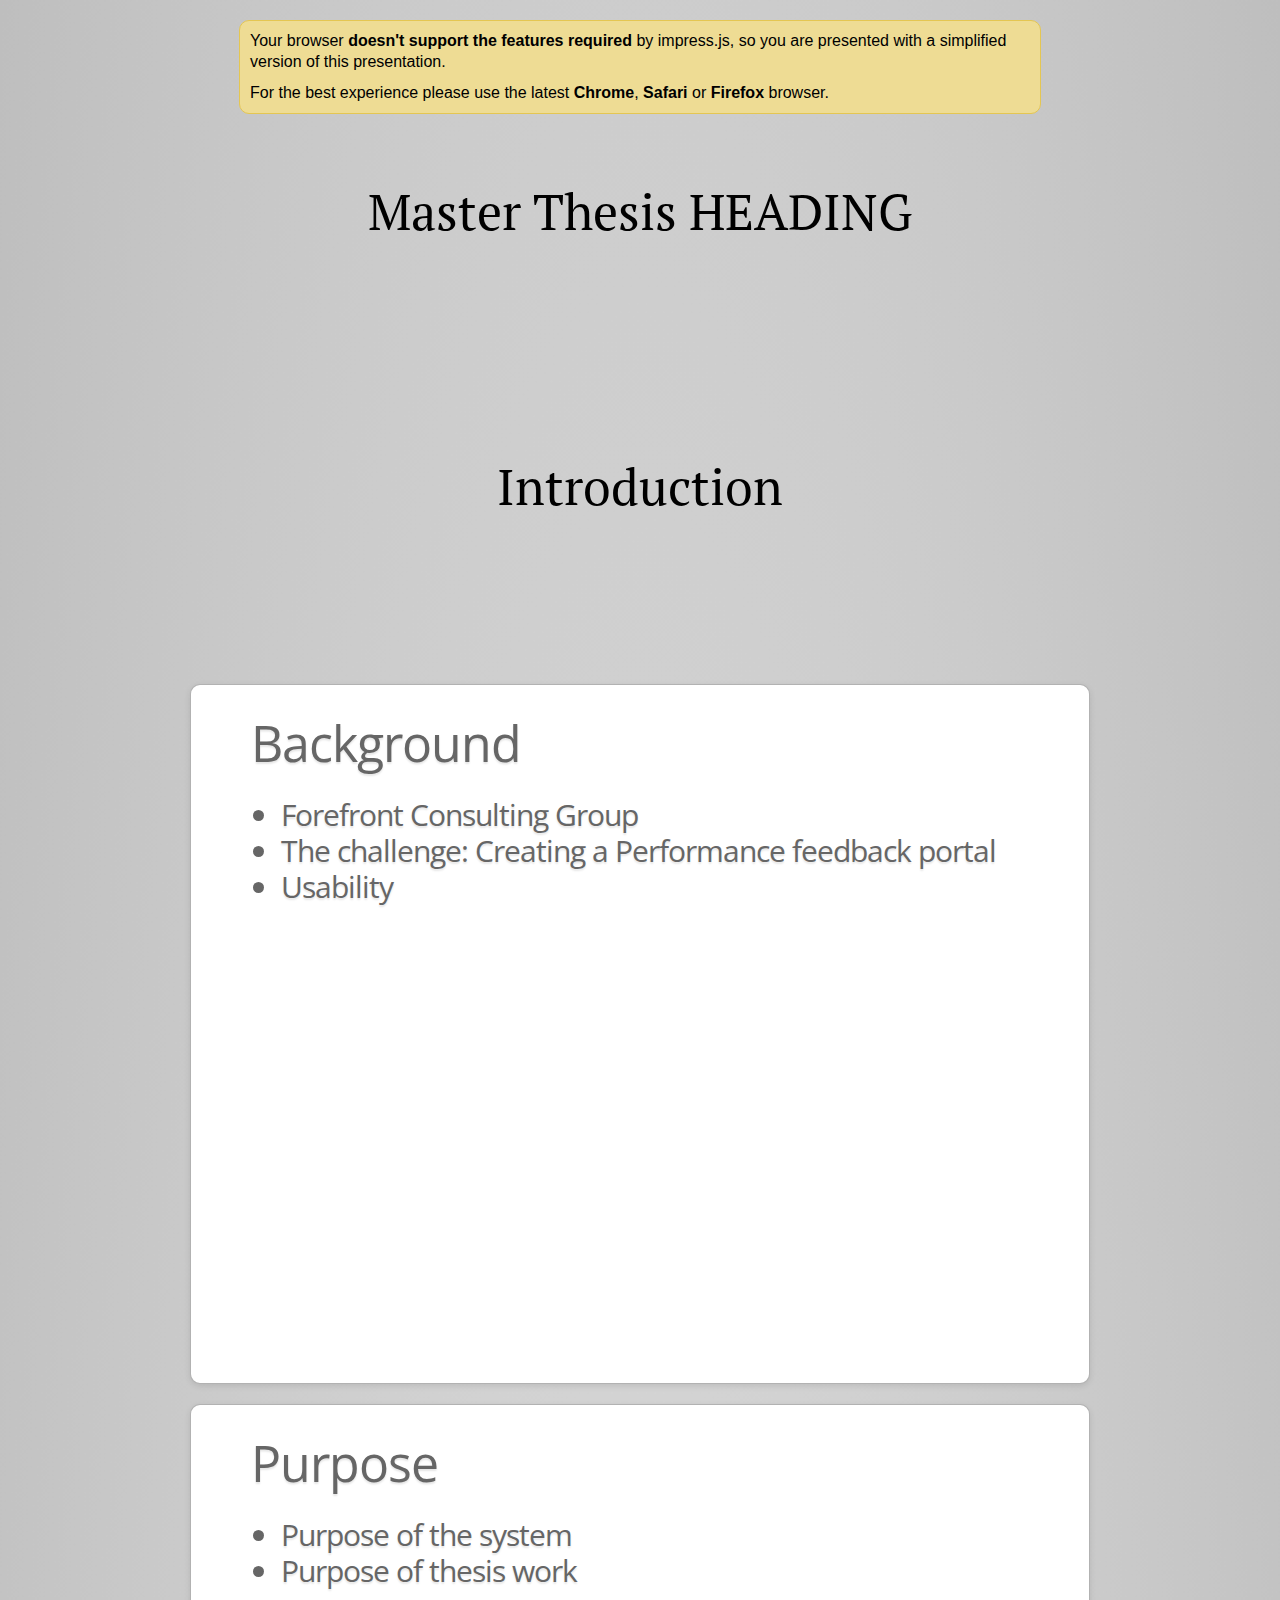
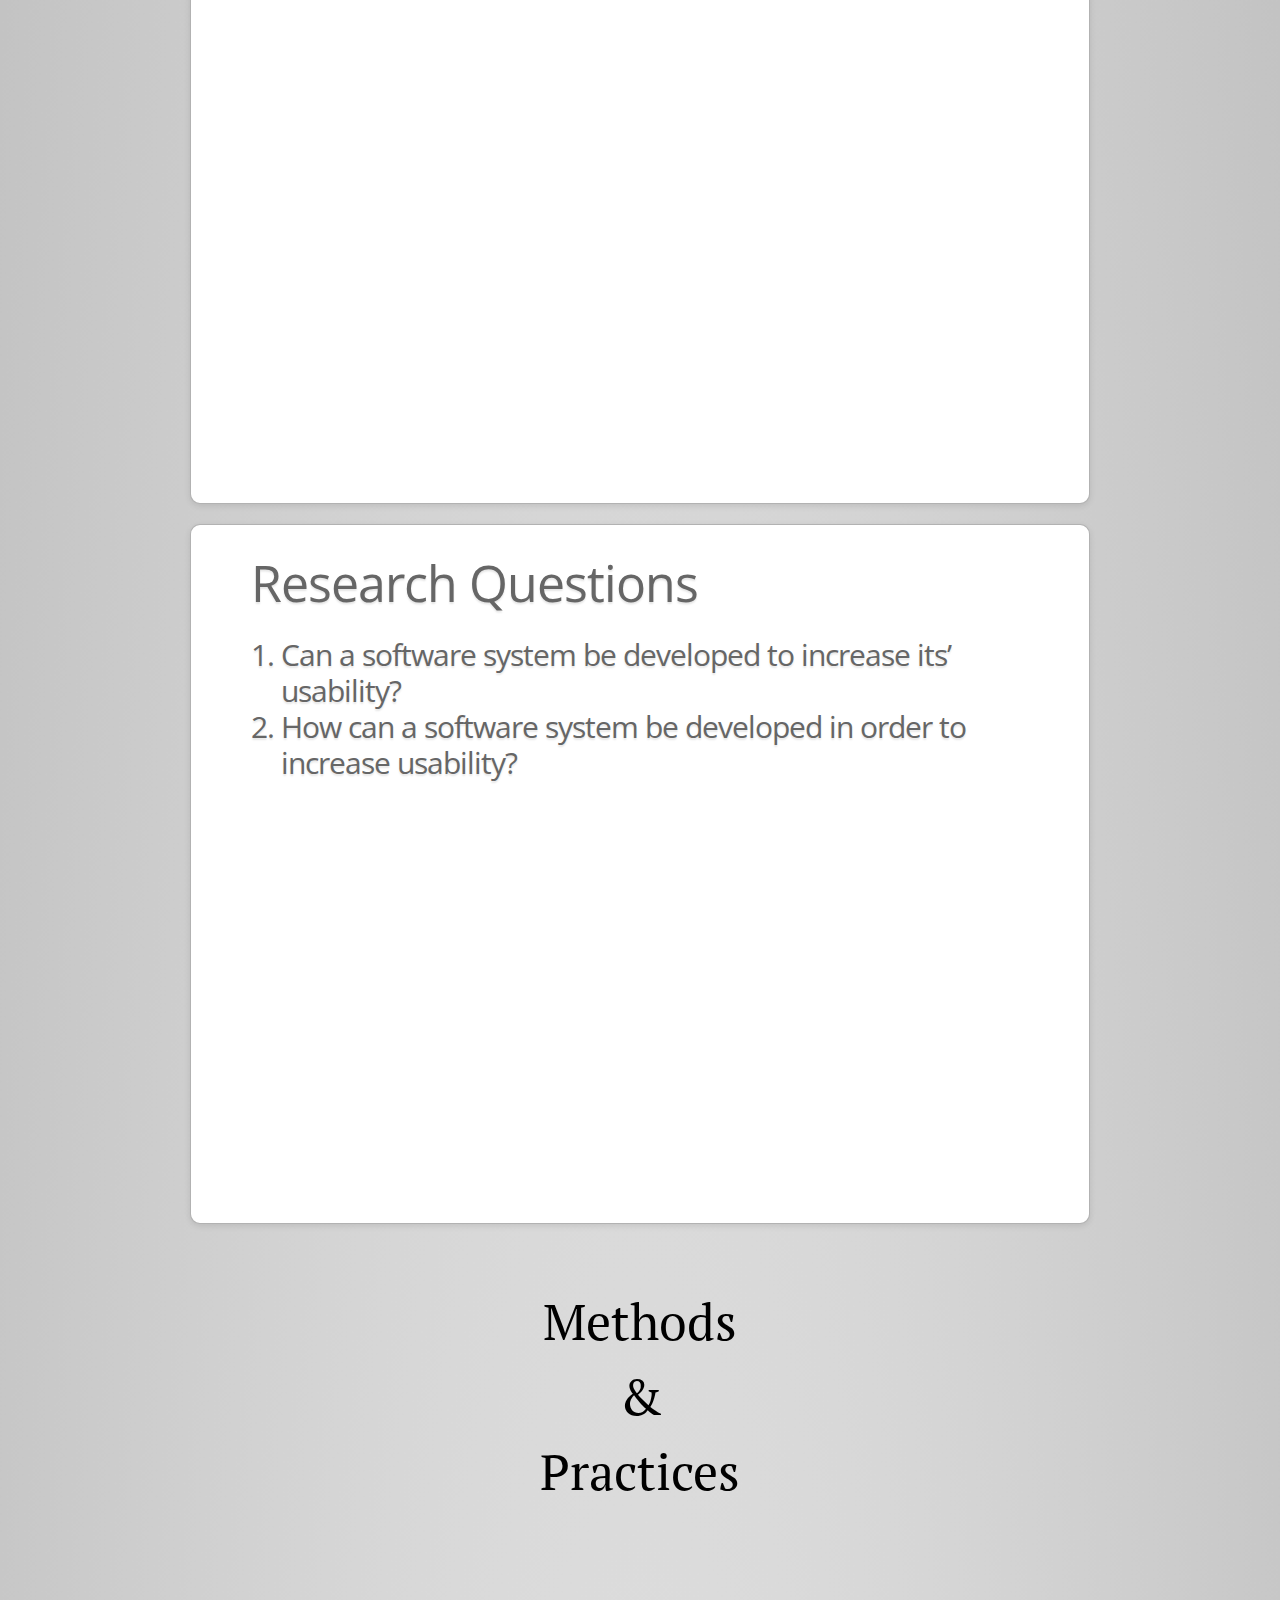
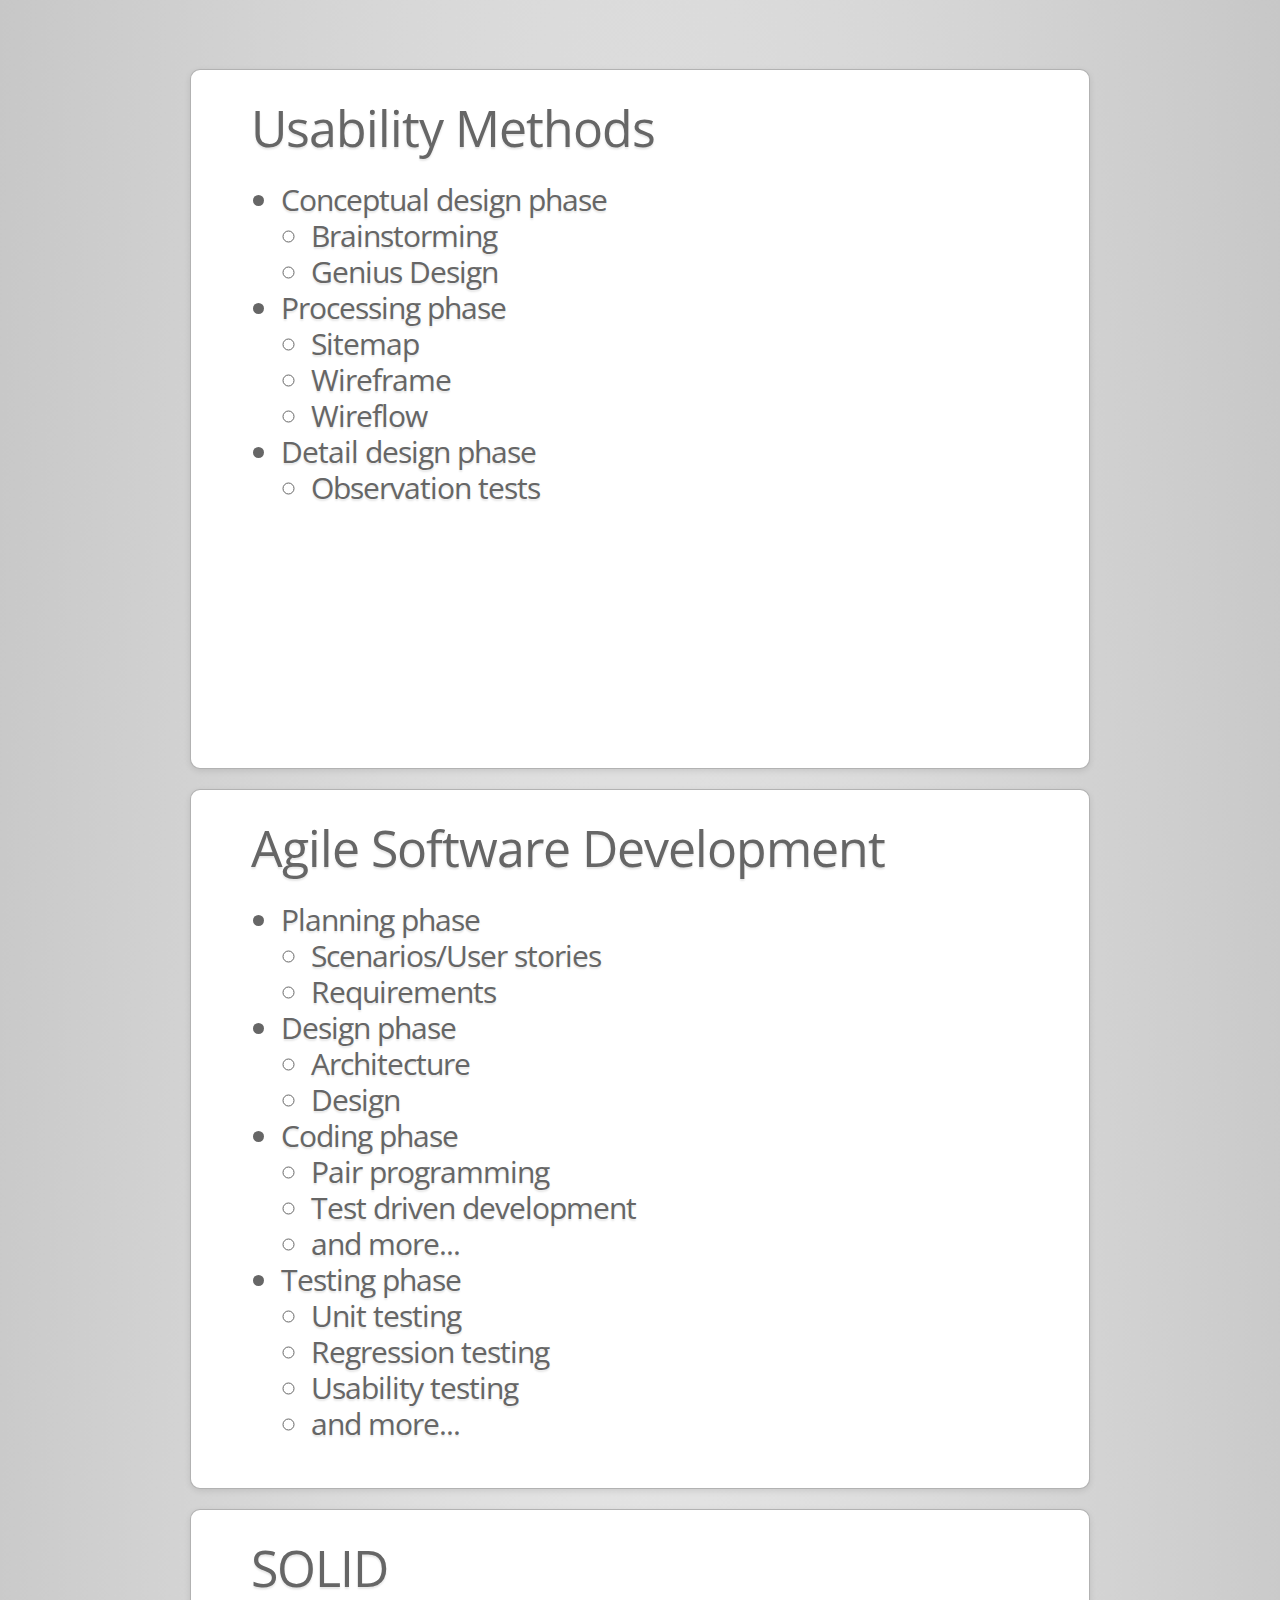
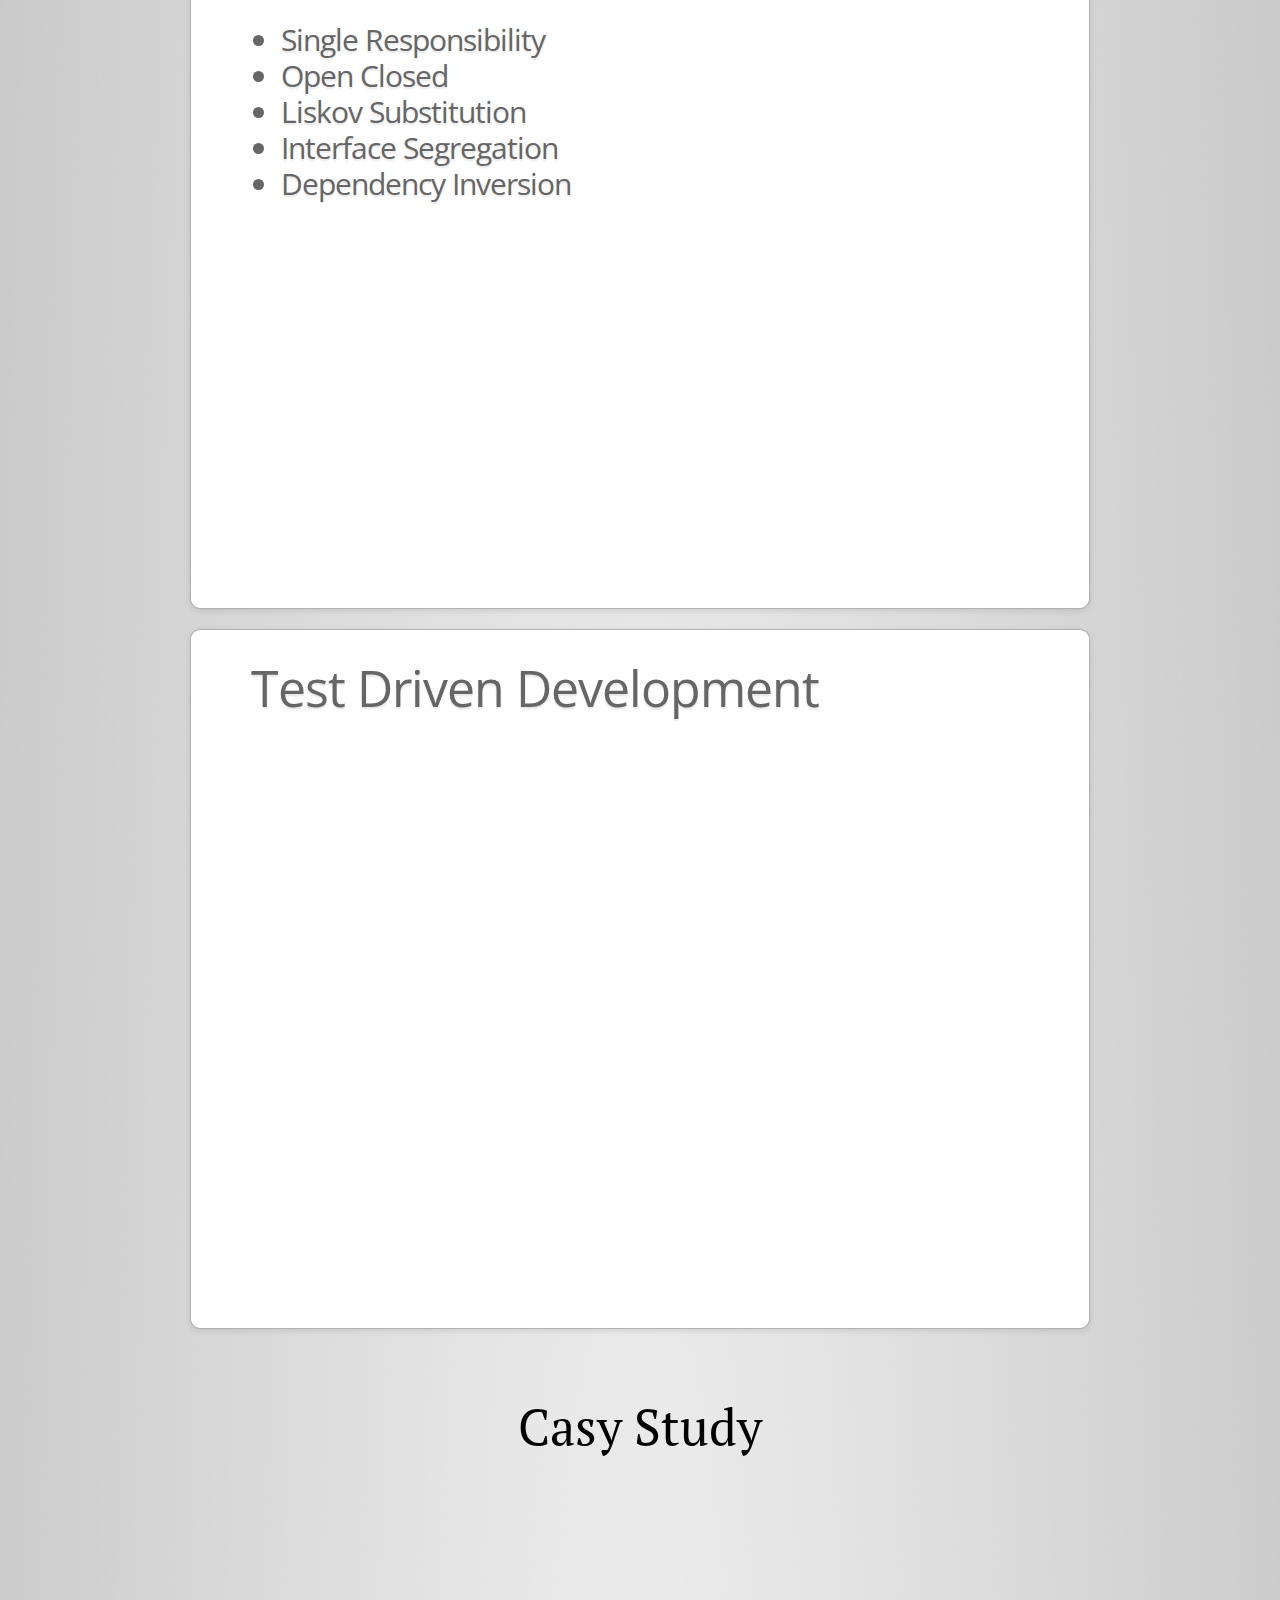
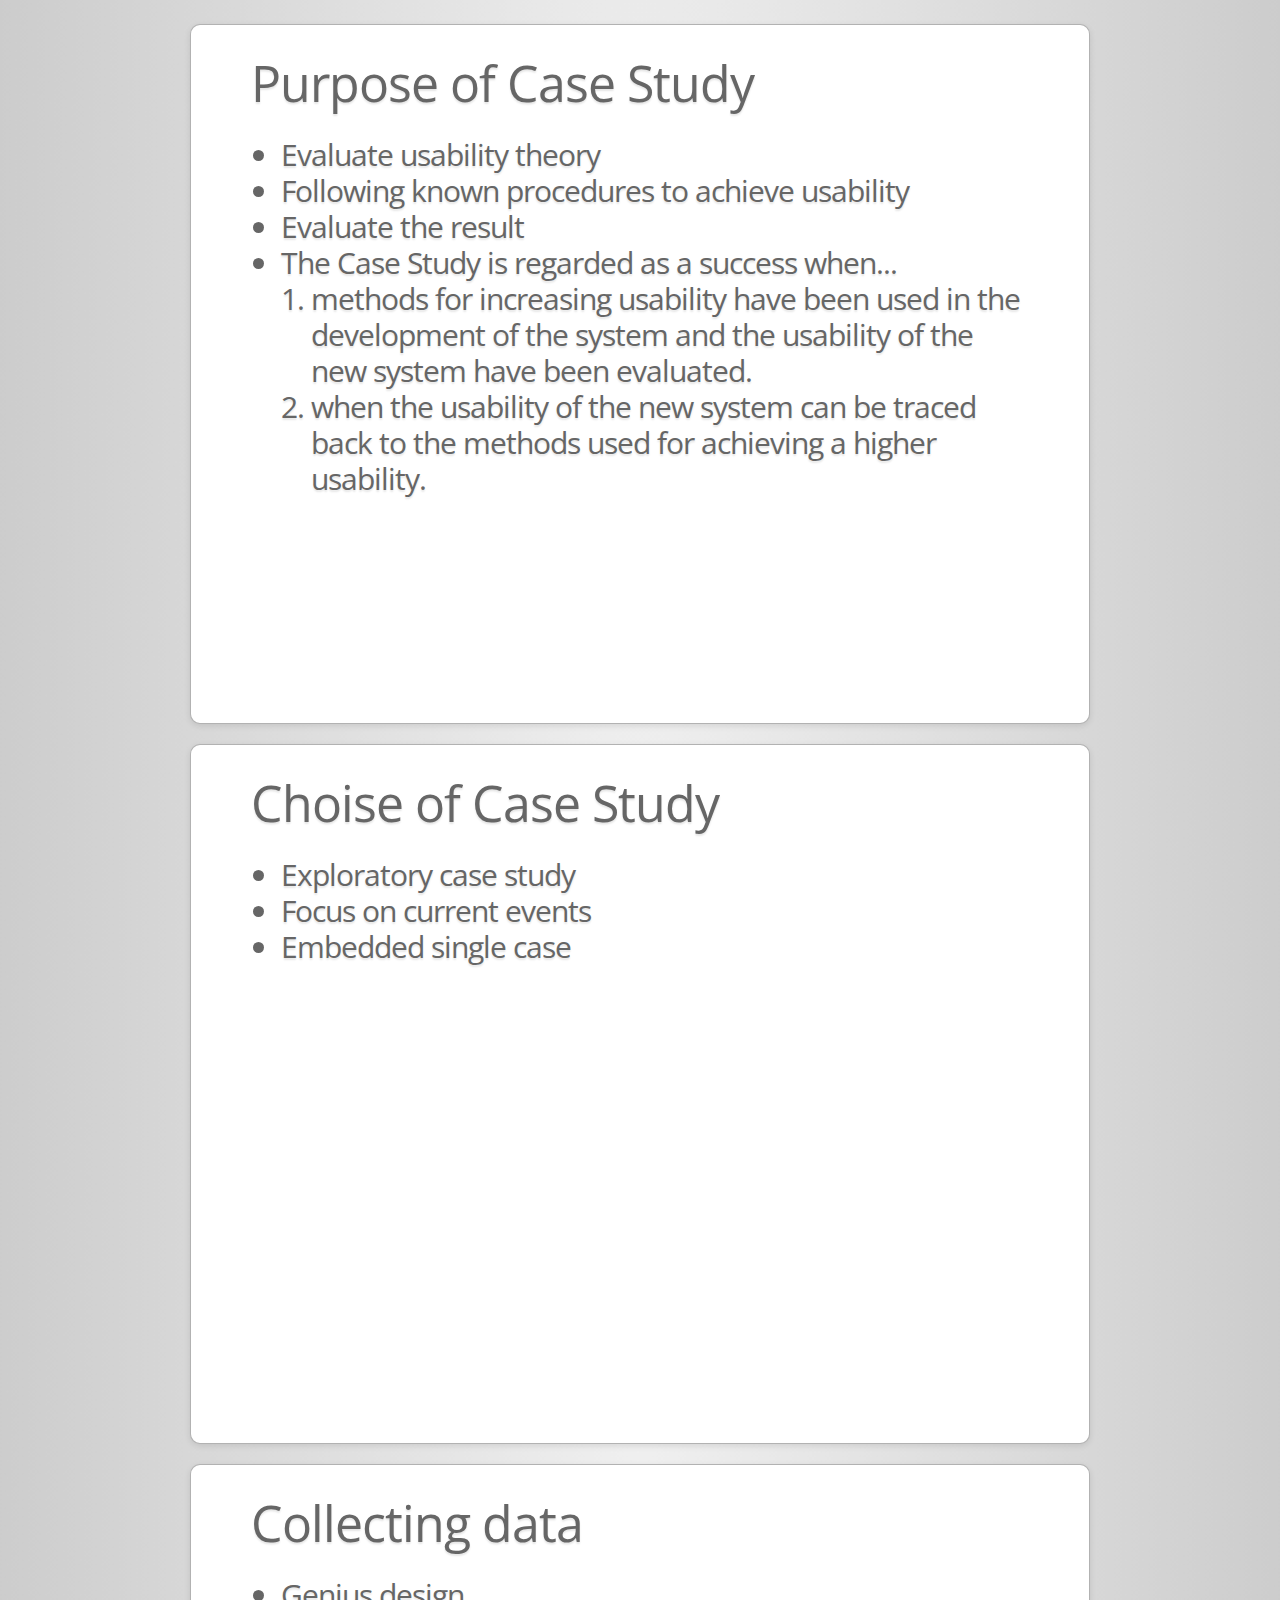
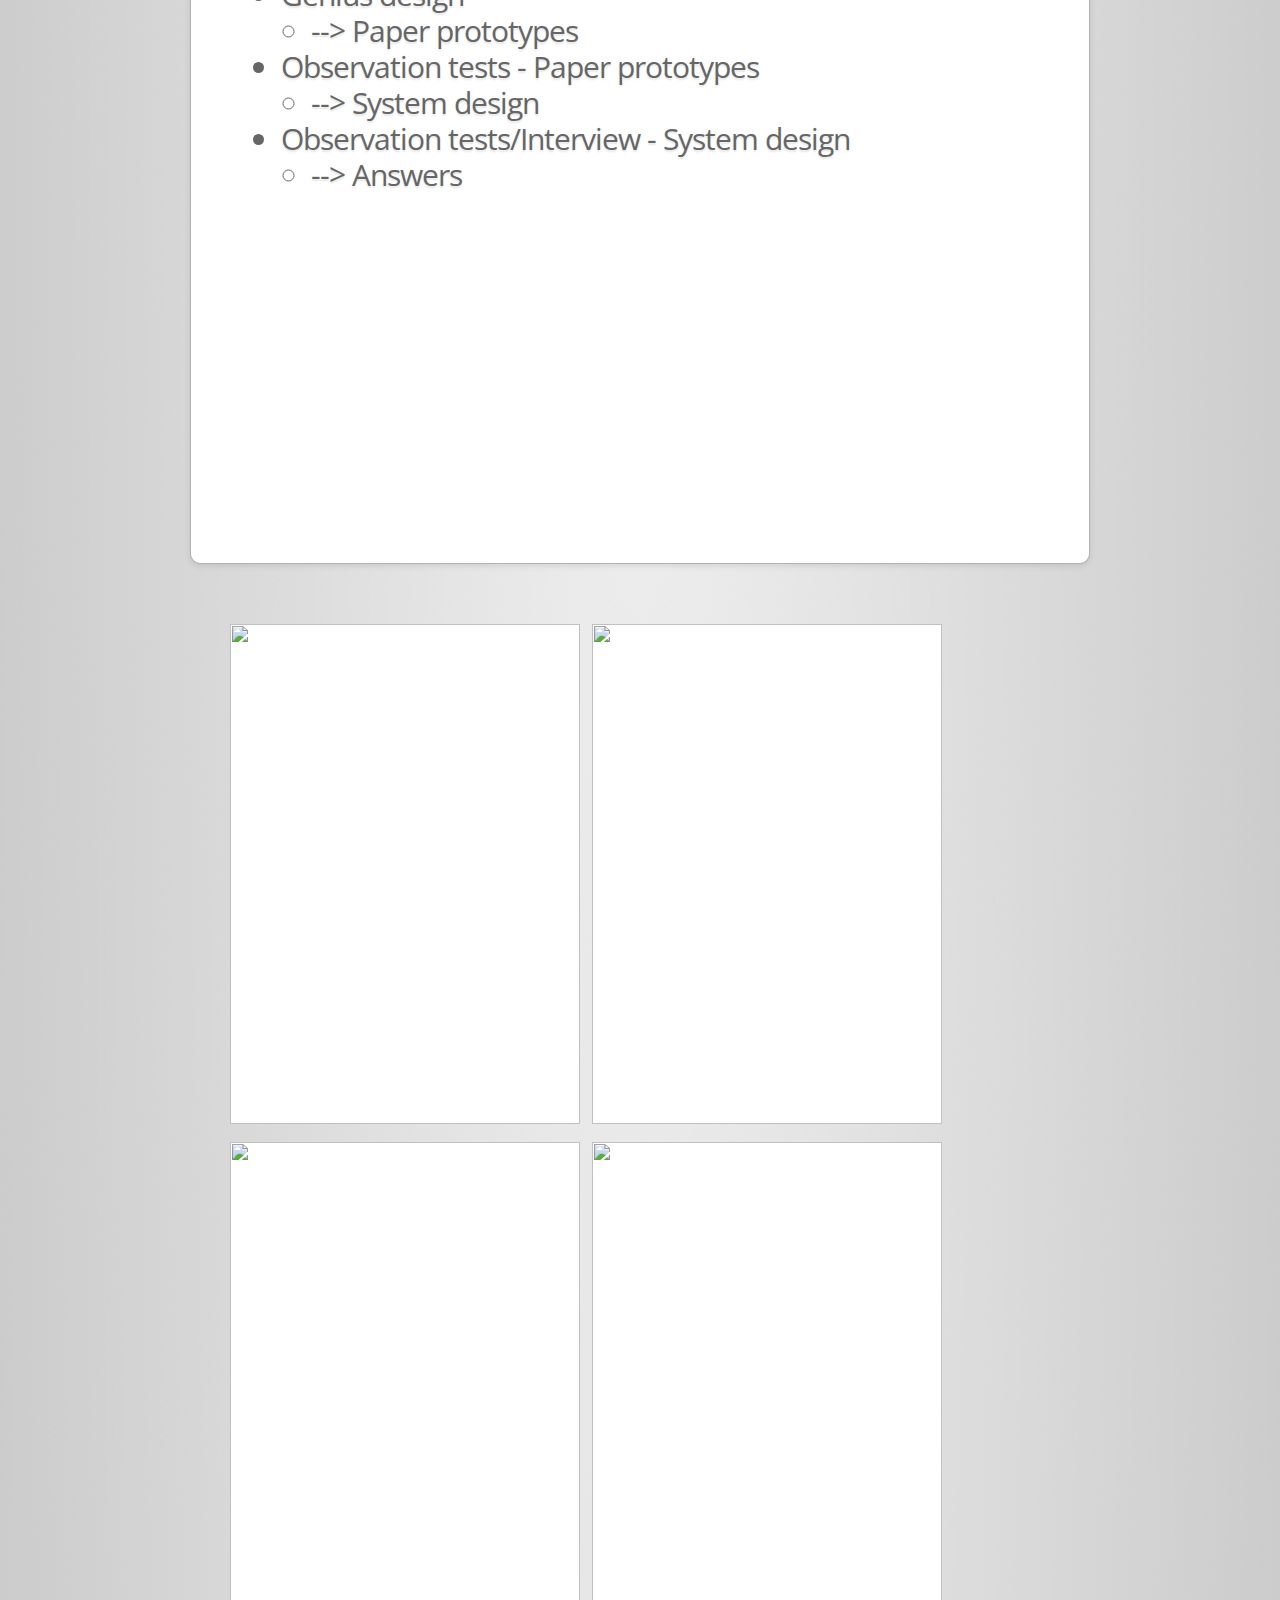
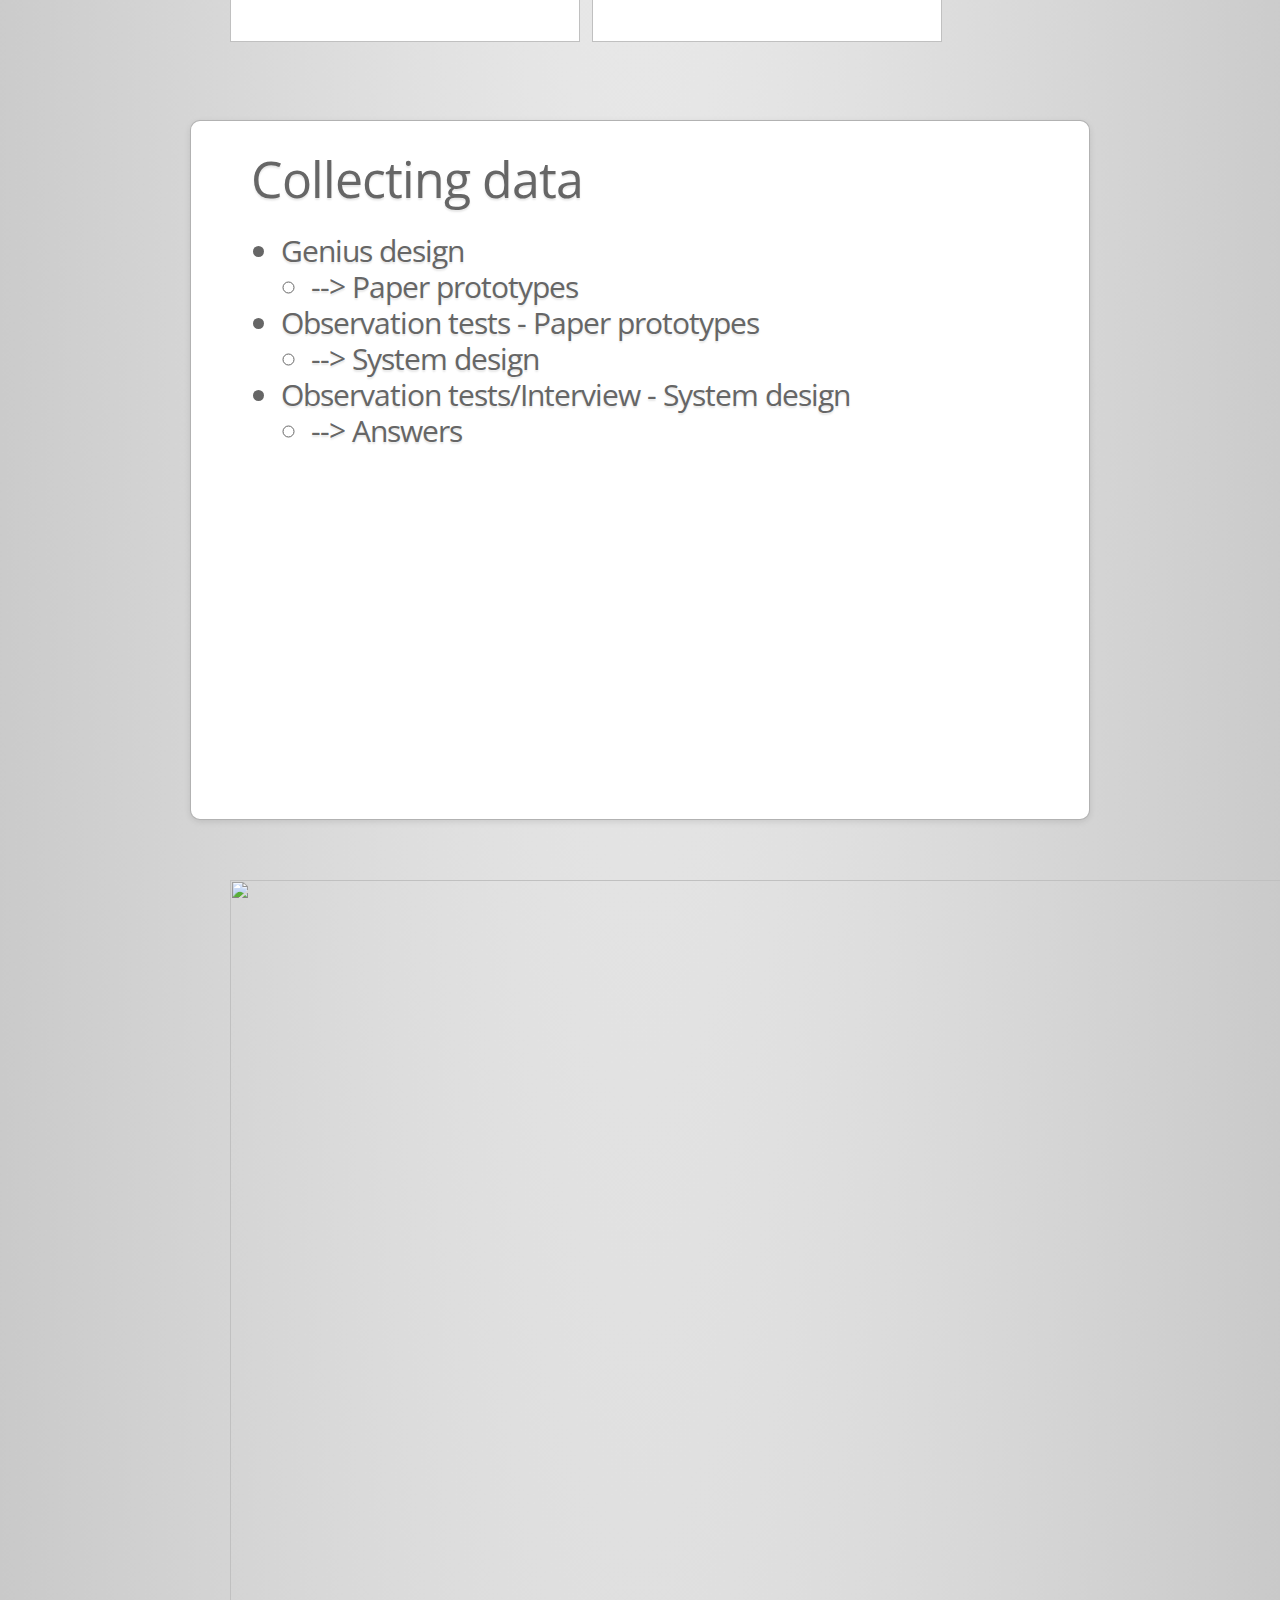
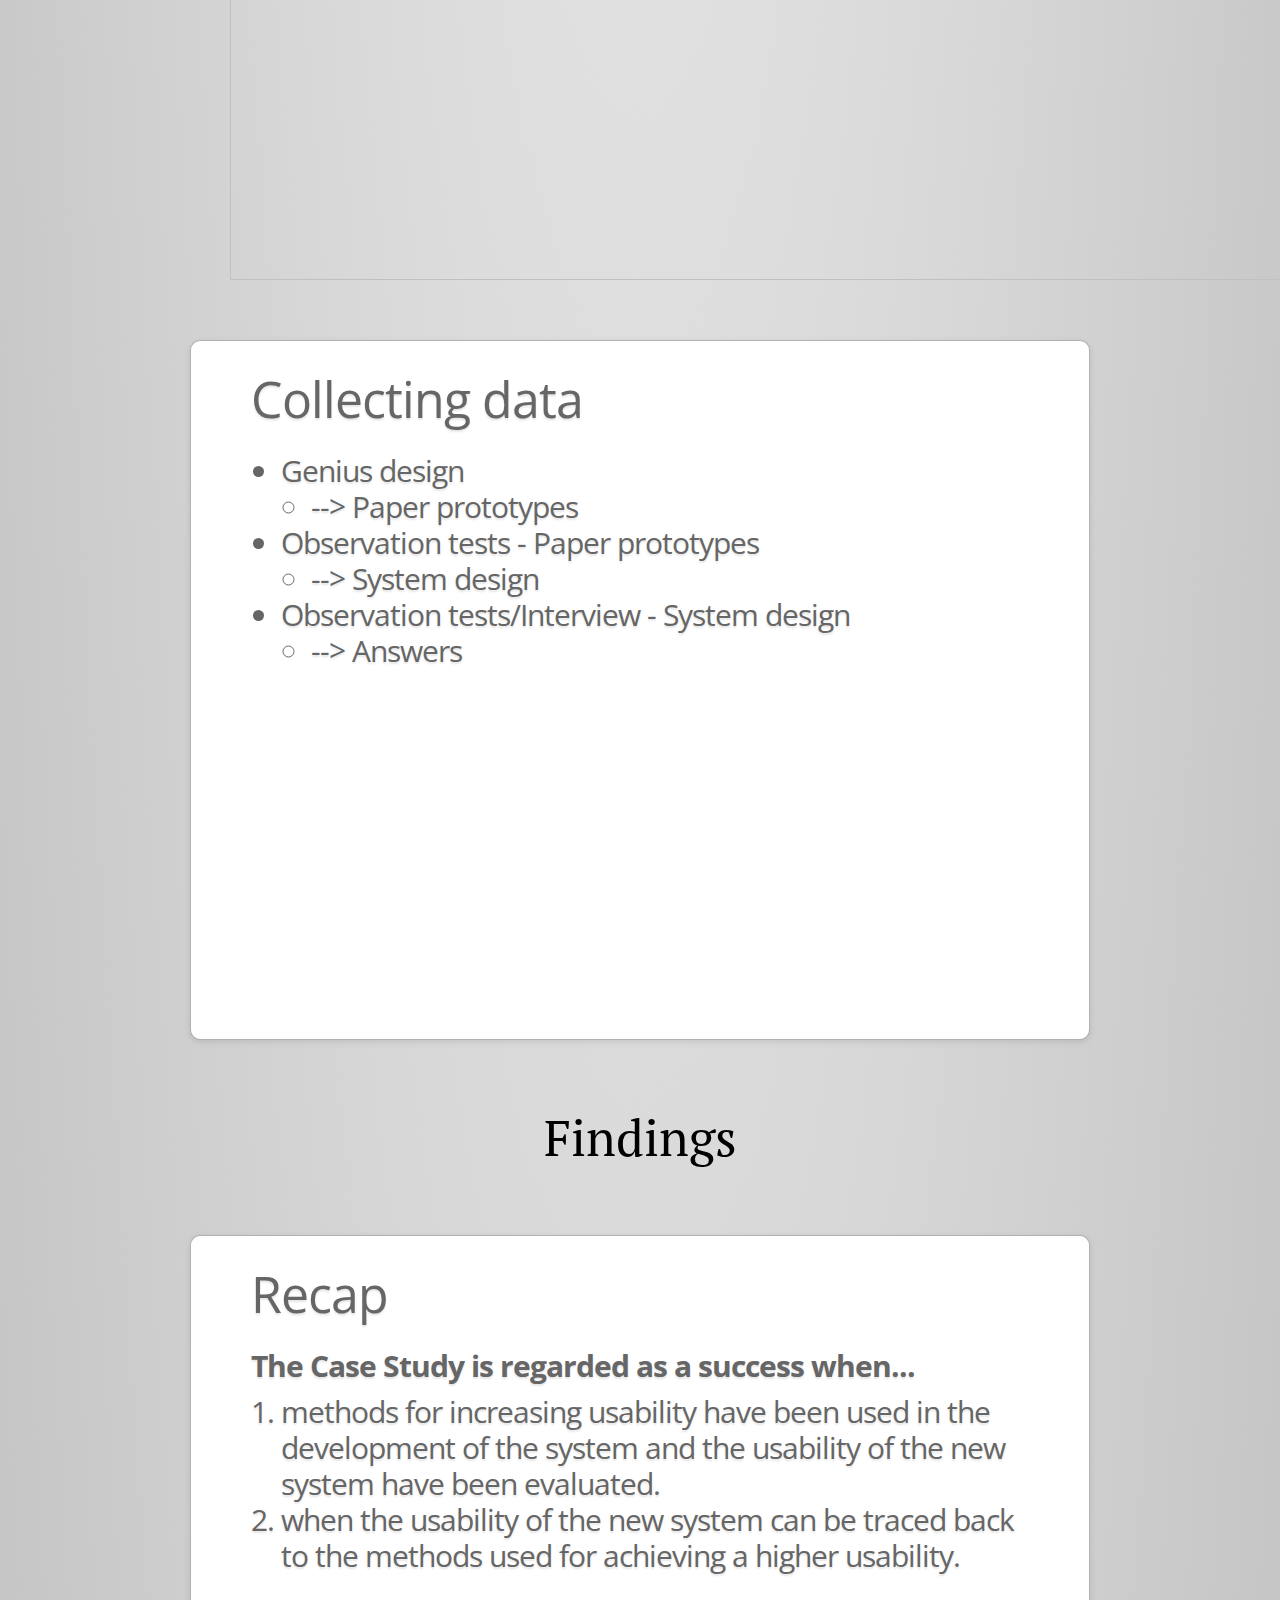
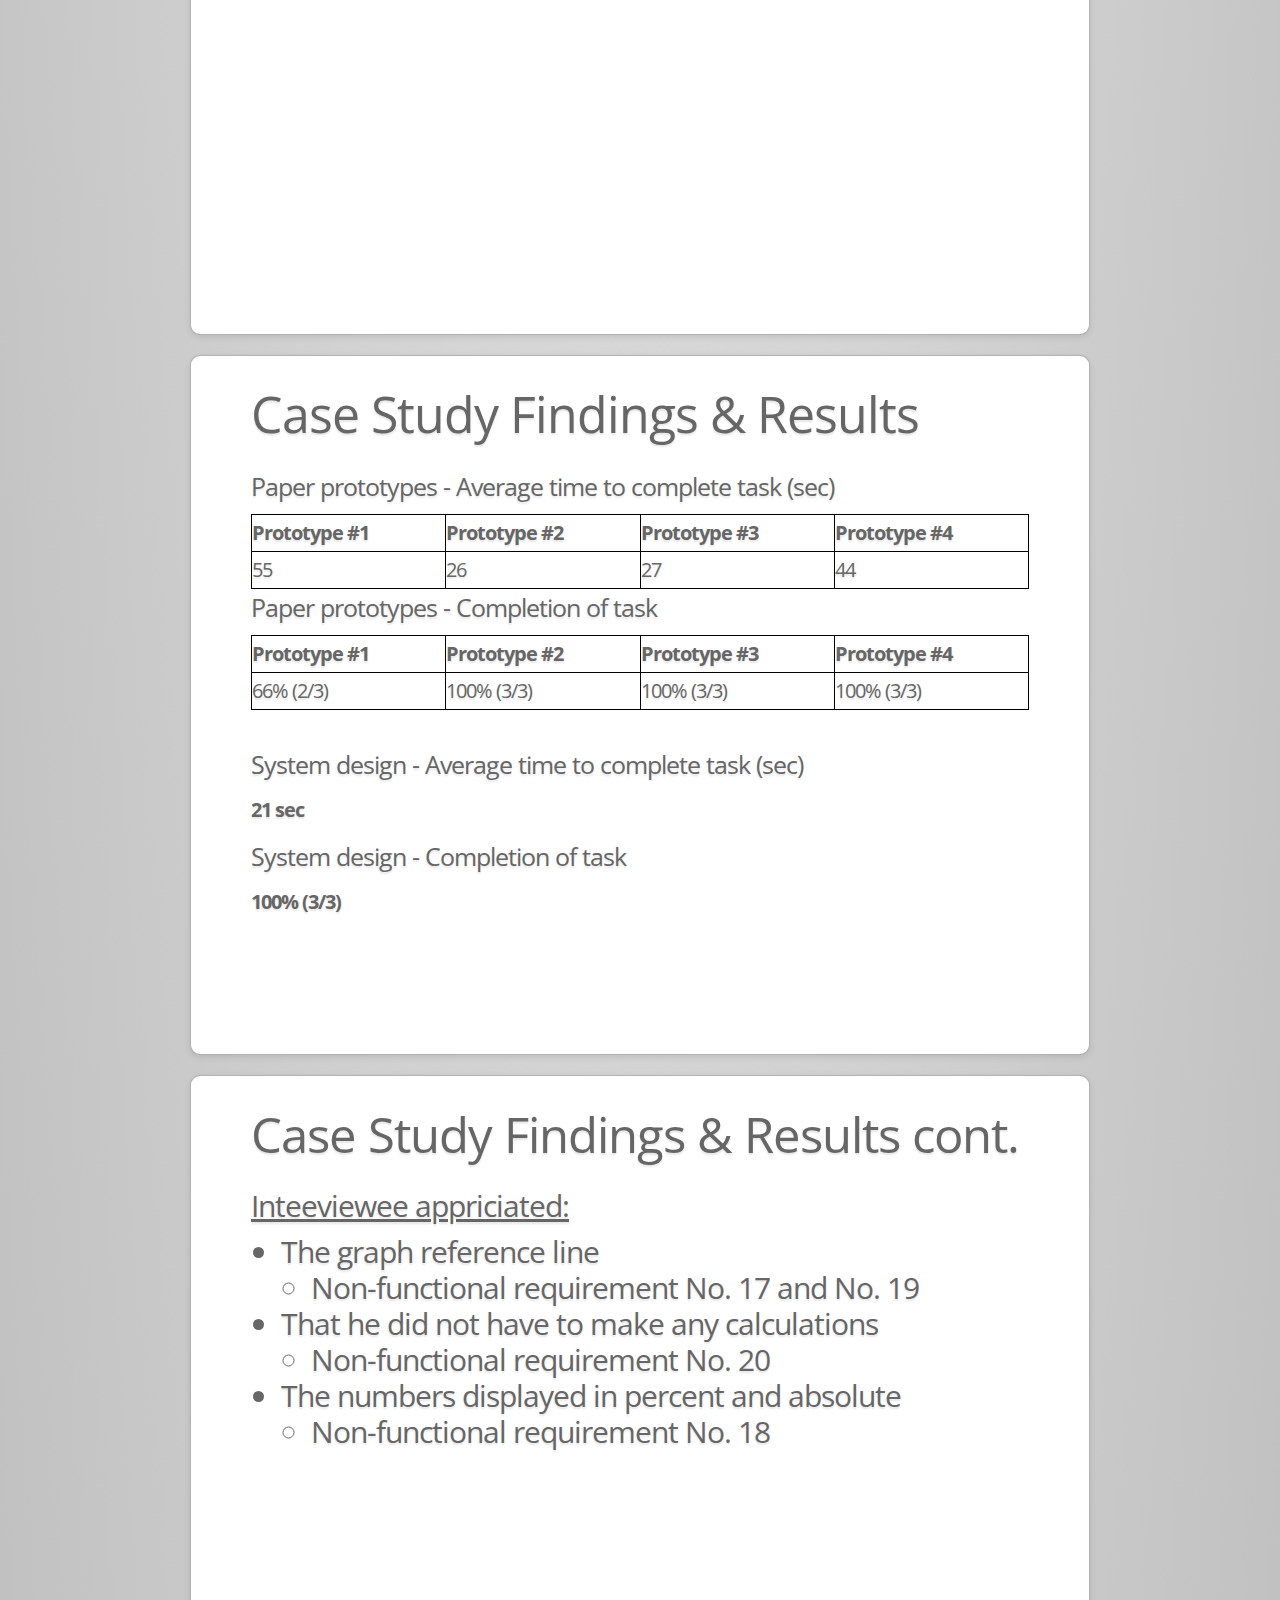
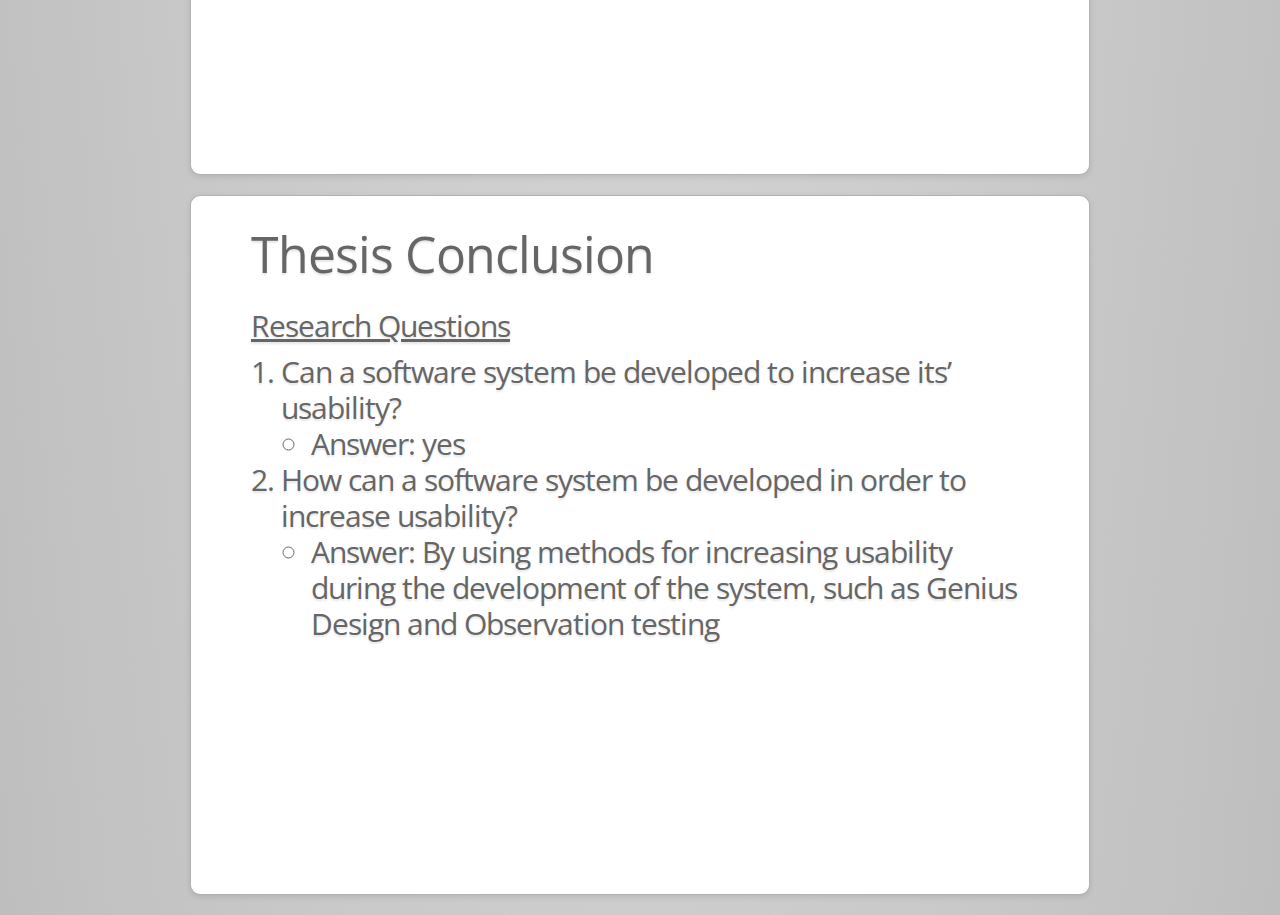
==== index.html @ 9c0f8fc7 "mer text" ====
<!doctype html>

<html lang="en">
<head>
    <meta charset="utf-8" />
    <meta name="viewport" content="width=1024" />
    <meta name="apple-mobile-web-app-capable" content="yes" />
    <title>Albin Blent Master Thesis presentation</title>
    
    <meta name="description" content="Presentation of master thesis by Albin Blent on usability in software development." />
    <meta name="author" content="Albin Blent" />

    <link href="http://fonts.googleapis.com/css?family=Open+Sans:regular,semibold,italic,italicsemibold|PT+Sans:400,700,400italic,700italic|PT+Serif:400,700,400italic,700italic" rel="stylesheet" />

    <link href="css/impress-demo.css" rel="stylesheet" />
    
    <link rel="shortcut icon" href="favicon.png" />
    <link rel="apple-touch-icon" href="apple-touch-icon.png" />
</head>

<body class="impress-not-supported">

<div class="fallback-message">
    <p>Your browser <b>doesn't support the features required</b> by impress.js, so you are presented with a simplified version of this presentation.</p>
    <p>For the best experience please use the latest <b>Chrome</b>, <b>Safari</b> or <b>Firefox</b> browser.</p>
</div>

<div id="impress">
    
    <!--div id="overview1" class="step" data-x="0" data-y="0" data-scale="2">
    </div-->
    
    <div id="PresentationTitle" class="step overview" data-x="0" data-y="-400" data-z="3000" data-scale="1">
        <h1>Master Thesis HEADING</h1>
    </div>
    
    <div id="overview2" class="step" data-x="0" data-y="0">
    </div>
    
    <!--div id="bored" class="step slide" data-x="-1000" data-y="-1500">
        <q>Aren't you just <b>bored</b> with all those slides-based presentations?</q>
    </div>

    <div class="step slide" data-x="0" data-y="-1500">
        <q>Don't you think that presentations given <strong>in modern browsers</strong> shouldn't <strong>copy the limits</strong> of 'classic' slide decks?</q>
    </div>

    <div class="step slide" data-x="1000" data-y="-1500">
        <q>Would you like to <strong>impress your audience</strong> with <strong>stunning visualization</strong> of your talk?</q>
    </div-->

    <!--
        
        This is an example of step element being scaled.
        
        Again, we use a `data-` attribute, this time it's `data-scale="4"`, so it means that this
        element will be 4 times larger than the others.
        From presentation and transitions point of view it means, that it will have to be scaled
        down (4 times) to make it back to its correct size.
        
    -->
    <div id="introduction" class="step overview" data-x="-225" data-y="-200">
        <!--span class="try">then you should hej hej try</span-->
        <h1>Introduction</h1>
        <!--span class="footnote"><sup>*</sup> no rhyme intended</span-->
    </div>
        <div id="overview3" class="step" data-x="-1225" data-y="-1200" data-z="-100000" data-scale="3">
        </div>
        
        <div id="background" class="step slide" data-x="-2225" data-y="-1200" data-z="-100000">
            <h1>Background</h1>
            <br>
            <ul>
                <li>Forefront Consulting Group</li>
                <li>The challenge: Creating a Performance feedback portal</li>
                <li>Usability</li>
            </ul>
        </div>
        
        <div id="thePurpose" class="step slide" data-x="-1225" data-y="-1200" data-z="-100000">
            <h1>Purpose</h1>
            <br>
            <ul>
                <li>Purpose of the system</li>
                <li>Purpose of thesis work</li>
            </ul>
        </div>
        
        <div id="ResearchQuestions" class="step slide" data-x="-225" data-y="-1200" data-z="-100000">
            <h1>Research Questions</h1>
            <br>
            <ol>
                    <li>Can a software system be developed to increase its’ usability?</li>
                    <li>How can a software system be developed in order to increase usability?</li>
            </ol>
        </div>
    

    <div id="MethodAandPractices" class="step overview" data-x="225" data-y="-200">
        <!--span class="try">then you should try</span-->
        <h1>Methods <br> & <br> Practices</h1>
        <!--span class="footnote"><sup>*</sup> no rhyme intended</span-->
    </div>
        
        <div id="overview4" class="step" data-x="475" data-y="800" data-z="-100000" data-scale="2">
        </div>
        
        <div id="UsabilityMethods" class="step slide" data-x="0" data-y="400" data-z="-100000">
            <h1>Usability Methods</h1>
            <br>
            <ul>
                <li>Conceptual design phase</li>
                <ul>
                    <li>Brainstorming</li>
                    <li>Genius Design</li>    
                </ul>
                <li>Processing phase</li>
                <ul>
                    <li>Sitemap</li>
                    <li>Wireframe</li>
                    <li>Wireflow</li>    
                </ul>
                <li>Detail design phase</li>
                <ul>
                    <li>Observation tests</li>
                </ul>
             </ul>
        </div>
        
        <div id="SCRUM" class="step slide" data-x="1000" data-y="400" data-z="-100000">
            <h1>Agile Software Development</h1>
            <br>
            <ul>
                <li>Planning phase</li>
                <ul>
                    <li>Scenarios/User stories</li>
                    <li>Requirements</li>    
                </ul>
                <li>Design phase</li>
                <ul>
                    <li>Architecture</li>
                    <li>Design</li>
                </ul>
                <li>Coding phase</li>
                <ul>
                    <li>Pair programming</li>
                    <li>Test driven development</li>
                    <li>and more...</li>
                </ul>
                <li>Testing phase</li>
                <ul>
                    <li>Unit testing</li>
                    <li>Regression testing</li>
                    <li>Usability testing</li>
                    <li>and more...</li>
                </ul>
             </ul>
        </div>
        
        <div id="SOLID" class="step slide" data-x="0" data-y="1200" data-z="-100000">
            <h1>SOLID</h1>
            <br>
            <ul>
                <li>Single Responsibility</li>
                <li>Open Closed</li>
                <li>Liskov Substitution</li>
                <li>Interface Segregation</li>
                <li>Dependency Inversion</li>
             </ul>
        </div>
        
        <div id="TestDrivenDevelopment" class="step slide" data-x="1000" data-y="1200" data-z="-100000">
            <h1>Test Driven Development</h1>
        </div>
    
    <div id="CasyStudy" class="step overview" data-x="-225" data-y="100">
        <!--span class="try">then you should try</span-->
        <h1>Casy Study</h1>
        <!--span class="footnote"><sup>*</sup> no rhyme intended</span-->
    </div>
    
        <div id="overview5" class="step" data-x="-1000" data-y="4000" data-z="-100000" data-scale="3">
        </div>
        
        <div id="CaseStudySuccess" class="step slide" data-x="-2000" data-y="4000" data-z="-100000">
            <h1>Purpose of Case Study</h1>
            <br>
            <ul>
                <li>Evaluate usability theory</li>
                <li>Following known procedures to achieve usability</li>
                <li>Evaluate the result</li>
                <li>The Case Study is regarded as a success when...</li>
                <ol>
                    <li>methods for increasing usability have been used in the development of the system and the usability of the new system have been evaluated.</li>
                    <li>when the usability of the new system can be traced back to the methods used for achieving a higher usability.</li>
                </ol>
             </ul>
        </div>
        
        <div id="ChoiseOfCaseStudy" class="step slide" data-x="-1000" data-y="4000" data-z="-100000">
            <h1>Choise of Case Study</h1>
            <br>
            <ul>
                <li>Exploratory case study</li>
                <li>Focus on current events</li>
                <li>Embedded single case</li>
             </ul>
        </div>
        
        <div id="Tillvagagangssatt" class="step slide" data-x="0" data-y="4000" data-z="-100000">
            <h1>Collecting data</h1>
            <br>
            <ul>
                <li>Genius design</li>
                <ul>
                    <li>--> Paper prototypes</li>
                </ul>
                <li>Observation tests - Paper prototypes</li>
                <ul>
                    <li>--> System design</li>
                </ul>
                <li>Observation tests/Interview - System design</li>
                <ul>
                    <li>--> Answers</li>
                </ul>
            </ul>
        </div>
        
        <div id="PaperPrototypes" class="step" data-x="-6000" data-y="4000" data-z="-100000" data-rotate-y="90">
            <img src="web.design.prototype 1.png" style="width:350px;height:500px; background-color: white;">
            <img src="web.design.prototype 2.png" style="width:350px;height:500px; background-color: white;">
            <img src="web.design.prototype 3.png" style="width:350px;height:500px; background-color: white;">
            <img src="web.design.prototype 4.png" style="width:350px;height:500px; background-color: white;">
        </div>
        
        <div id="Tillvagagangssatt2" class="step slide" data-x="0" data-y="4000" data-z="-100000">
            <h1>Collecting data</h1>
            <br>
            <ul>
                <li>Genius design</li>
                <ul>
                    <li>--> Paper prototypes</li>
                </ul>
                <li>Observation tests - Paper prototypes</li>
                <ul>
                    <li>--> System design</li>
                </ul>
                <li>Observation tests/Interview - System design</li>
                <ul>
                    <li>--> Answers</li>
                </ul>
            </ul>
        </div>
        
        <div id="Systemdesign" class="step" data-x="-6000" data-y="5300" data-z="-100000" data-rotate-y="90">
            <img src="screenshot.png" style="width:1300px;height:1000px;display: block;margin-left: auto;margin-right: auto;">
        </div>
        
        <div id="Tillvagagangssatt3" class="step slide" data-x="0" data-y="4000" data-z="-100000">
            <h1>Collecting data</h1>
            <br>
            <ul>
                <li>Genius design</li>
                <ul>
                    <li>--> Paper prototypes</li>
                </ul>
                <li>Observation tests - Paper prototypes</li>
                <ul>
                    <li>--> System design</li>
                </ul>
                <li>Observation tests/Interview - System design</li>
                <ul>
                    <li>--> Answers</li>
                </ul>
            </ul>
        </div>
    
    <div id="Findings" class="step overview" data-x="225" data-y="100">
        <!--span class="try">then you should try</span-->
        <h1>Findings</h1>
        <!--span class="footnote"><sup>*</sup> no rhyme intended</span-->
    </div>
    
    
        <div style="opacity: 1;" id="CaseStudyGoalRecap" class="step slide" data-x="1800" data-y="2800" data-rotate="90">
        <h1>Recap</h1>
        <br>
        <h3 style="margin-bottom: 10px; font-size: 30px; font-weight: bold;">The Case Study is regarded as a success when...</h3>
                <ol>
                    <li>methods for increasing usability have been used in the development of the system and the usability of the new system have been evaluated.</li>
                    <li>when the usability of the new system can be traced back to the methods used for achieving a higher usability.</li>
                </ol>
        </div>
        <div style="opacity: 1;" id="CaseStudyFindingsAndResults" class="step slide" data-x="1800" data-y="3800" data-rotate="90">
            <h1>Case Study Findings & Results</h1>
            <br>
            <h3 style="margin-bottom: 10px; font-size: 25px;">Paper prototypes - Average time to complete task (sec)</h3>
            <table style="width:100%;"
              <tr>
                <td style="font-weight: bold;">Prototype #1</td>
                <td style="font-weight: bold;">Prototype #2</td> 
                <td style="font-weight: bold;">Prototype #3</td>
                <td style="font-weight: bold;">Prototype #4</td>
              </tr>
              <tr>
                <td>55</td>
                <td>26</td> 
                <td>27</td>
                <td>44</td>
              </tr>
            </table>
            <h3 style="margin-bottom: 10px; font-size: 25px;">Paper prototypes - Completion of task</h3>
            <table style="width:100%;"
              <tr>
                <td style="font-weight: bold;">Prototype #1</td>
                <td style="font-weight: bold;">Prototype #2</td> 
                <td style="font-weight: bold;">Prototype #3</td>
                <td style="font-weight: bold;">Prototype #4</td>
              </tr>
              <tr>
                <td>66% (2/3)</td>
                <td>100% (3/3)</td> 
                <td>100% (3/3)</td>
                <td>100% (3/3)</td>
              </tr>
            </table>
            <br>
            <h3 style="margin-bottom: 10px; font-size: 25px;">System design - Average time to complete task (sec)</h3>
            <h3 style="margin-bottom: 10px; font-weight: bold; font-size: 20px;">21 sec</h3>
            <h3 style="margin-bottom: 10px; font-size: 25px;">System design - Completion of task</h3>
            <h3 style="margin-bottom: 10px; font-weight: bold; font-size: 20px;">100% (3/3)</h3>
        </div>
        
        <div style="opacity: 1;" id="CaseStudyFindingsAndResultsCont" class="step slide" data-x="1800" data-y="4800" data-rotate="90">
            <h1 style="font-size: 49px;">Case Study Findings & Results cont.</h1>
            <br>
            <h3 style="margin-bottom: 10px; font-size: 30px; text-decoration: underline;">Inteeviewee appriciated:</h3>
            <ul>
                <li>The graph reference line</li>
                <ul>
                    <li>Non-functional requirement No. 17 and No. 19</li>
                </ul>   
                <li>That he did not have to make any calculations</li>
                <ul>
                    <li>Non-functional requirement No. 20</li>
                </ul>
                <li>The numbers displayed in percent and absolute</li>
                <ul>
                    <li>Non-functional requirement No. 18</li>
                </ul>
        </div>
        
        <div style="opacity: 1;" id="ThesisConclussion" class="step slide" data-z="-450" data-x="1800" data-y="5250" data-rotate="90" data-rotate-x="-90">
            <h1>Thesis Conclusion</h1>
            <br>
            <h3 style="margin-bottom: 10px; font-size: 30px; text-decoration: underline;">Research Questions</h3>
            
            <ol>
                    <li>Can a software system be developed to increase its’ usability?</li>
                    <ul>
                        <li>Answer: yes</li>
                    </ul>
                    <li>How can a software system be developed in order to increase usability?</li>
                    <ul>
                        <li>Answer: By using methods for increasing usability during the development of the system, such as Genius Design and Observation testing</li>
                    </ul>
            </ol>
        </div>

    <!--
        
        This element introduces rotation. data-rotate-x="-40" data-rotate-y="10"
        
        Notation shouldn't be a surprise. We use `data-rotate="90"` attribute, meaning that this
        element should be rotated by 90 degrees clockwise.
        
    -->
    <!--div id="its" class="step" data-x="850" data-y="3000" data-rotate="90" data-scale="5">
        <p>It's a <strong>presentation tool</strong> <br/>
        inspired by the idea behind <a href="http://prezi.com">prezi.com</a> <br/>
        and based on the <strong>power of CSS3 transforms and transitions</strong> in modern browsers.</p>
    </div>

    <div id="big" class="step" data-x="3500" data-y="2100" data-rotate="180" data-scale="6">
        <p>visualize your <b>big</b> <span class="thoughts">thoughts</span></p>
    </div>

    <!--
        
        And now it gets really exciting! We move into third dimension!
        
        Along with `data-x` and `data-y`, you can define the position on third (Z) axis, with
        `data-z`. In the example below we use `data-z="-3000"` meaning that element should be
        positioned far away from us (by 3000px).
        
    -->
    <!--div id="tiny" class="step" data-x="2825" data-y="2325" data-z="-3000" data-rotate="300" data-scale="1">
        <p>and <b>tiny</b> ideas</p>
    </div>

    <!--
        
        This step here doesn't introduce anything new when it comes to data attributes, but you
        should notice in the demo that some words of this text are being animated.
        It's a very basic CSS transition that is applied to the elements when this step element is
        reached.
        
        At the very beginning of the presentation all step elements are given the class of `future`.
        It means that they haven't been visited yet.
        
        When the presentation moves to given step `future` is changed to `present` class name.
        That's how animation on this step works - text moves when the step has `present` class.
        
        Finally when the step is left the `present` class is removed from the element and `past`
        class is added.
        
        So basically every step element has one of three classes: `future`, `present` and `past`.
        Only one current step has the `present` class.
        
    -->
    <!--div id="ing" class="step" data-x="3500" data-y="-850" data-rotate="270" data-scale="6">
        <p>by <b class="positioning">positioning</b>, <b class="rotating">rotating</b> and <b class="scaling">scaling</b> them on an infinite canvas</p>
    </div>

    <div id="imagination" class="step" data-x="6700" data-y="-300" data-scale="6">
        <p>the only <b>limit</b> is your <b class="imagination">imagination</b></p>
    </div>

    <div id="source" class="step" data-x="6300" data-y="2000" data-rotate="20" data-scale="4">
        <p>want to know more?</p>
        <q><a href="http://github.com/bartaz/impress.js">use the source</a>, Luke!</q>
    </div>

    <div id="one-more-thing" class="step" data-x="6000" data-y="4000" data-scale="2">
        <p>one more thing...</p>
    </div>

    <!--
        
        And the last one shows full power and flexibility of impress.js.
        
        You can not only position element in 3D, but also rotate it around any axis.
        So this one here will get rotated by -40 degrees (40 degrees anticlockwise) around X axis and
        10 degrees (clockwise) around Y axis.
        
        You can of course rotate it around Z axis with `data-rotate-z` - it has exactly the same effect
        as `data-rotate` (these two are basically aliases).
        
    -->
    <!--div id="its-in-3d" class="step" data-x="6200" data-y="4300" data-z="-100" data-rotate-x="-40" data-rotate-y="10" data-scale="2">
        <p><span class="have">have</span> <span class="you">you</span> <span class="noticed">noticed</span> <span class="its">it's</span> <span class="in">in</span> <b>3D<sup>*</sup></b>?</p>
        <span class="footnote">* beat that, prezi ;)</span>
    </div>

    <!--
        
        So to summarize of all the possible attributes used to position presentation steps, we have:
        
        * `data-x`, `data-y`, `data-z` - they define the position of **the center** of step element on
            the canvas in pixels; their default value is 0;
        * `data-rotate-x`, `data-rotate-y`, 'data-rotate-z`, `data-rotate` - they define the rotation of
            the element around given axis in degrees; their default value is 0; `data-rotate` and `data-rotate-z`
            are exactly the same;
        * `data-scale` - defines the scale of step element; default value is 1
        
        These values are used by impress.js in CSS transformation functions, so for more information consult
        CSS transfrom docs: https://developer.mozilla.org/en/CSS/transform
        
    -->
    

</div>

<!--
    
    Hint is not related to impress.js in any way.
    
    But it can show you how to use impress.js features in creative way.
    
    When the presentation step is shown (selected) its element gets the class of "active" and the body element
    gets the class based on active step id `impress-on-ID` (where ID is the step's id)... It may not be
    so clear because of all these "ids" in previous sentence, so for example when the first step (the one with
    the id of `bored`) is active, body element gets a class of `impress-on-bored`.
    
    This class is used by this hint below. Check CSS file to see how it's shown with delayed CSS animation when
    the first step of presentation is visible for a couple of seconds.
    
    ...
    
    And when it comes to this piece of JavaScript below ... kids, don't do this at home ;)
    It's just a quick and dirty workaround to get different hint text for touch devices.
    In a real world it should be at least placed in separate JS file ... and the touch content should be
    probably just hidden somewhere in HTML - not hard-coded in the script.
    
    Just sayin' ;)
    
-->
<!--div class="hint">
    <p>Use a spacebar or arrow keys to navigate</p>
</div>
<script>
if ("ontouchstart" in document.documentElement) { 
    document.querySelector(".hint").innerHTML = "<p>Tap on the left or right to navigate</p>";
}
</script>

<!--
    
    Last, but not least.
    
    To make all described above really work, you need to include impress.js in the page.
    I strongly encourage to minify it first.
    
    In here I just include full source of the script to make it more readable.
    
    You also need to call a `impress().init()` function to initialize impress.js presentation.
    And you should do it in the end of your document. Not only because it's a good practice, but also
    because it should be done when the whole document is ready.
    Of course you can wrap it in any kind of "DOM ready" event, but I was too lazy to do so ;)
    
-->
<script src="js/impress.js"></script>
<script>impress().init();</script>

<!--
    
    The `impress()` function also gives you access to the API that controls the presentation.
    
    Just store the result of the call:
    
        var api = impress();
    
    and you will get three functions you can call:
    
        `api.init()` - initializes the presentation,
        `api.next()` - moves to next step of the presentation,
        `api.prev()` - moves to previous step of the presentation,
        `api.goto( idx | id | element, [duration] )` - moves the presentation to the step given by its index number
                id or the DOM element; second parameter can be used to define duration of the transition in ms,
                but it's optional - if not provided default transition duration for the presentation will be used.
    
    You can also simply call `impress()` again to get the API, so `impress().next()` is also allowed.
    Don't worry, it wont initialize the presentation again.
    
    For some example uses of this API check the last part of the source of impress.js where the API
    is used in event handlers.
    
-->

</body>
</html>

<!--
    
    Now you know more or less everything you need to build your first impress.js presentation, but before
    you start...
    
    Oh, you've already cloned the code from GitHub?
    
    You have it open in text editor?
    
    Stop right there!
    
    That's not how you create awesome presentations. This is only a code. Implementation of the idea that
    first needs to grow in your mind.
    
    So if you want to build great presentation take a pencil and piece of paper. And turn off the computer.
    
    Sketch, draw and write. Brainstorm your ideas on a paper. Try to build a mind-map of what you'd like
    to present. It will get you closer and closer to the layout you'll build later with impress.js.
    
    Get back to the code only when you have your presentation ready on a paper. It doesn't make sense to do
    it earlier, because you'll only waste your time fighting with positioning of useless points.
    
    If you think I'm crazy, please put your hands on a book called "Presentation Zen". It's all about 
    creating awesome and engaging presentations.
    
    Think about it. 'Cause impress.js may not help you, if you have nothing interesting to say.
    
-->

<!--
    
    Are you still reading this?
    
    For real?
    
    I'm impressed! Feel free to let me know that you got that far (I'm @bartaz on Twitter), 'cause I'd like
    to congratulate you personally :)
    
    But you don't have to do it now. Take my advice and take some time off. Make yourself a cup of coffee, tea,
    or anything you like to drink. And raise a glass for me ;)
    
    Cheers!
    
-->
---- css/impress-demo.css ----
/*
    So you like the style of impress.js demo?
    Or maybe you are just curious how it was done?

    You couldn't find a better place to find out!

    Welcome to the stylesheet impress.js demo presentation.

    Please remember that it is not meant to be a part of impress.js and is
    not required by impress.js.
    I expect that anyone creating a presentation for impress.js would create
    their own set of styles.

    But feel free to read through it and learn how to get the most of what
    impress.js provides.

    And let me be your guide.

    Shall we begin?
*/


/*
    We start with a good ol' reset.
    That's the one by Eric Meyer http://meyerweb.com/eric/tools/css/reset/

    You can probably argue if it is needed here, or not, but for sure it
    doesn't do any harm and gives us a fresh start.
*/

html, body, div, span, applet, object, iframe,
h1, h2, h3, h4, h5, h6, p, blockquote, pre,
a, abbr, acronym, address, big, cite, code,
del, dfn, em, img, ins, kbd, q, s, samp,
small, strike, strong, sub, sup, tt, var,
b, u, i, center,
dl, dt, dd, ol, ul, li,
fieldset, form, label, legend,
table, caption, tbody, tfoot, thead, tr, th, td,
article, aside, canvas, details, embed,
figure, figcaption, footer, header, hgroup,
menu, nav, output, ruby, section, summary,
time, mark, audio, video {
    margin: 0;
    padding: 0;
    border: 0;
    font-size: 100%;
    font: inherit;
    vertical-align: baseline;
}

/* HTML5 display-role reset for older browsers */
article, aside, details, figcaption, figure,
footer, header, hgroup, menu, nav, section {
    display: block;
}
body {
    line-height: 1;
}
/*
ol, ul {
    list-style: none;
}
*/

ol,ul {
    margin-left: 30px;
}
blockquote, q {
    quotes: none;
}
blockquote:before, blockquote:after,
q:before, q:after {
    content: '';
    content: none;
}

table {
    border-collapse: collapse;
    border-spacing: 0;
}

/*
    Now here is when interesting things start to appear.

    We set up <body> styles with default font and nice gradient in the background.
    And yes, there is a lot of repetition there because of -prefixes but we don't
    want to leave anybody behind.
*/
body {
    font-family: 'PT Sans', sans-serif;
    min-height: 740px;

    background: rgb(215, 215, 215);
    background: -webkit-gradient(radial, 50% 50%, 0, 50% 50%, 500, from(rgb(240, 240, 240)), to(rgb(190, 190, 190)));
    background: -webkit-radial-gradient(rgb(240, 240, 240), rgb(190, 190, 190));
    background:    -moz-radial-gradient(rgb(240, 240, 240), rgb(190, 190, 190));
    background:     -ms-radial-gradient(rgb(240, 240, 240), rgb(190, 190, 190));
    background:      -o-radial-gradient(rgb(240, 240, 240), rgb(190, 190, 190));
    background:         radial-gradient(rgb(240, 240, 240), rgb(190, 190, 190));
}

/*
    Now let's bring some text styles back ...
*/
b, strong { font-weight: bold }
i, em { font-style: italic }

/*
    ... and give links a nice look.
*/
a {
    color: inherit;
    text-decoration: none;
    padding: 0 0.1em;
    background: rgba(255,255,255,0.5);
    text-shadow: -1px -1px 2px rgba(100,100,100,0.9);
    border-radius: 0.2em;

    -webkit-transition: 0.5s;
    -moz-transition:    0.5s;
    -ms-transition:     0.5s;
    -o-transition:      0.5s;
    transition:         0.5s;
}

a:hover,
a:focus {
    background: rgba(255,255,255,1);
    text-shadow: -1px -1px 2px rgba(100,100,100,0.5);
}

/*
    Because the main point behind the impress.js demo is to demo impress.js
    we display a fallback message for users with browsers that don't support
    all the features required by it.

    All of the content will be still fully accessible for them, but I want
    them to know that they are missing something - that's what the demo is
    about, isn't it?

    And then we hide the message, when support is detected in the browser.
*/

.fallback-message {
    font-family: sans-serif;
    line-height: 1.3;

    width: 780px;
    padding: 10px 10px 0;
    margin: 20px auto;

    border: 1px solid #E4C652;
    border-radius: 10px;
    background: #EEDC94;
}

.fallback-message p {
    margin-bottom: 10px;
}

.impress-supported .fallback-message {
    display: none;
}

/*
    Now let's style the presentation steps.

    We start with basics to make sure it displays correctly in everywhere ...
*/

.step {
    position: relative;
    width: 900px;
    padding: 40px;
    margin: 20px auto;

    -webkit-box-sizing: border-box;
    -moz-box-sizing:    border-box;
    -ms-box-sizing:     border-box;
    -o-box-sizing:      border-box;
    box-sizing:         border-box;

    font-family: 'PT Serif', georgia, serif;
    font-size: 48px;
    line-height: 1.5;
}

.step h1 {
    font-size: 50px;
}

table, th, td {
    border: 1px solid black;
    font-size: 20px;
}

/*
    ... and we enhance the styles for impress.js.

    Basically we remove the margin and make inactive steps a little bit transparent.
*/
.impress-enabled .step {
    margin: 0;
    opacity: 0.3;

    -webkit-transition: opacity 1s;
    -moz-transition:    opacity 1s;
    -ms-transition:     opacity 1s;
    -o-transition:      opacity 1s;
    transition:         opacity 1s;
}

.impress-enabled .step.active { opacity: 1 }

/*
    These 'slide' step styles were heavily inspired by HTML5 Slides:
    http://html5slides.googlecode.com/svn/trunk/styles.css

    ;)

    They cover everything what you see on first three steps of the demo.
*/
.slide {
    display: block;

    width: 900px;
    height: 700px;
    padding: 40px 60px;

    background-color: white;
    border: 1px solid rgba(0, 0, 0, .3);
    border-radius: 10px;
    box-shadow: 0 2px 6px rgba(0, 0, 0, .1);

    color: rgb(102, 102, 102);
    text-shadow: 0 2px 2px rgba(0, 0, 0, .1);

    font-family: 'Open Sans', Arial, sans-serif;
    font-size: 30px;
    line-height: 36px;
    letter-spacing: -1px;
}

.slide q {
    display: block;
    font-size: 50px;
    line-height: 72px;

    margin-top: 100px;
}

.slide q strong {
    white-space: nowrap;
}

/*
    And now we start to style each step separately.

    I agree that this may be not the most efficient, object-oriented and
    scalable way of styling, but most of steps have quite a custom look
    and typography tricks here and there, so they had to be styled separately.

    First is the title step with a big <h1> (no room for padding) and some
    3D positioning along Z axis.
*/
.overview {
    text-align: center;
}
/*
#PresentationTitle {
    font-size: 160px;
    text-align: center;

    -webkit-transform: translateZ(50px);
    -moz-transform:    translateZ(50px);
    -ms-transform:     translateZ(50px);
    -o-transform:      translateZ(50px);
    transform:         translateZ(50px);    
}
#Findings,
#CasyStudy,
#MethodAandPractices,
#introduction {
    padding: 0;
}

#Findings .try,
#CasyStudy .try,
#MethodAandPractices .try,
#introduction .try {
    font-size: 64px;
    position: absolute;
    top: -0.5em;
    left: 1.5em;

    -webkit-transform: translateZ(20px);
    -moz-transform:    translateZ(20px);
    -ms-transform:     translateZ(20px);
    -o-transform:      translateZ(20px);
    transform:         translateZ(20px);
}

#Findings h1,
#CasyStudy h1,
#MethodAandPractices h1,
#introduction h1 {
    font-size: 160px;
    text-align: center;

    -webkit-transform: translateZ(50px);
    -moz-transform:    translateZ(50px);
    -ms-transform:     translateZ(50px);
    -o-transform:      translateZ(50px);
    transform:         translateZ(50px);
}

#Findings .footnote,
#CasyStudy .footnote,
#MethodAandPractices .footnote,
#introduction .footnote {
    font-size: 32px;
}

/*
    Second step is nothing special, just a text with a link, so it doesn't need
    any special styling.

    Let's move to 'big thoughts' with centered text and custom font sizes.
*/
#big {
    width: 600px;
    text-align: center;
    font-size: 60px;
    line-height: 1;
}

#big b {
    display: block;
    font-size: 250px;
    line-height: 250px;
}

#big .thoughts {
    font-size: 90px;
    line-height: 150px;
}

/*
    'Tiny ideas' just need some tiny styling.
*/
#tiny {
    width: 500px;
    text-align: center;
}

/*
    This step has some animated text ...
*/
#ing { width: 500px }

/*
    ... so we define display to `inline-block` to enable transforms and
    transition duration to 0.5s ...
*/
#ing b {
    display: inline-block;
    -webkit-transition: 0.5s;
    -moz-transition:    0.5s;
    -ms-transition:     0.5s;
    -o-transition:      0.5s;
    transition:         0.5s;
}

/*
    ... and we want 'positioning` word to move up a bit when the step gets
    `present` class ...
*/
#ing.present .positioning {
    -webkit-transform: translateY(-10px);
    -moz-transform:    translateY(-10px);
    -ms-transform:     translateY(-10px);
    -o-transform:      translateY(-10px);
    transform:         translateY(-10px);
}

/*
    ... 'rotating' to rotate a quarter of a second later ...
*/
#ing.present .rotating {
    -webkit-transform: rotate(-10deg);
    -moz-transform:    rotate(-10deg);
    -ms-transform:     rotate(-10deg);
    -o-transform:      rotate(-10deg);
    transform:         rotate(-10deg);

    -webkit-transition-delay: 0.25s;
    -moz-transition-delay:    0.25s;
    -ms-transition-delay:     0.25s;
    -o-transition-delay:      0.25s;
    transition-delay:         0.25s;
}

/*
    ... and 'scaling' to scale down after another quarter of a second.
*/
#ing.present .scaling {
    -webkit-transform: scale(0.7);
    -moz-transform:    scale(0.7);
    -ms-transform:     scale(0.7);
    -o-transform:      scale(0.7);
    transform:         scale(0.7);

    -webkit-transition-delay: 0.5s;
    -moz-transition-delay:    0.5s;
    -ms-transition-delay:     0.5s;
    -o-transition-delay:      0.5s;
    transition-delay:         0.5s;
}

/*
    The 'imagination' step is again some boring font-sizing.
*/

#imagination {
    width: 600px;
}

#imagination .imagination {
    font-size: 78px;
}

/*
    There is nothing really special about 'use the source, Luke' step, too,
    except maybe of the Yoda background.

    As you can see below I've 'hard-coded' it in data URL.
    That's not the best way to serve images, but because that's just this one
    I decided it will be OK to have it this way.

    Just make sure you don't blindly copy this approach.
*/
#source {
    width: 700px;
    padding-bottom: 300px;

    /* Yoda Icon :: Pixel Art from Star Wars http://www.pixeljoint.com/pixelart/1423.htm */
    background-image: url([data-uri]);
    background-position: bottom right;
    background-repeat: no-repeat;
}

#source q {
    font-size: 60px;
}

/*
    And the "it's in 3D" step again brings some 3D typography - just for fun.

    Because we want to position <span> elements in 3D we set transform-style to
    `preserve-3d` on the paragraph.
    It is not needed by webkit browsers, but it is in Firefox. It's hard to say
    which behaviour is correct as 3D transforms spec is not very clear about it.
*/
#its-in-3d p {
    -webkit-transform-style: preserve-3d;
    -moz-transform-style:    preserve-3d; /* Y U need this Firefox?! */
    -ms-transform-style:     preserve-3d;
    -o-transform-style:      preserve-3d;
    transform-style:         preserve-3d;
}

/*
    Below we position each word separately along Z axis and we want it to transition
    to default position in 0.5s when the step gets `present` class.

    Quite a simple idea, but lot's of styles and prefixes.
*/
#its-in-3d span,
#its-in-3d b {
    display: inline-block;
    -webkit-transform: translateZ(40px);
    -moz-transform:    translateZ(40px);
    -ms-transform:     translateZ(40px);
    -o-transform:      translateZ(40px);
     transform:        translateZ(40px);

    -webkit-transition: 0.5s;
    -moz-transition:    0.5s;
    -ms-transition:     0.5s;
    -o-transition:      0.5s;
    transition:         0.5s;
}

#its-in-3d .have {
    -webkit-transform: translateZ(-40px);
    -moz-transform:    translateZ(-40px);
    -ms-transform:     translateZ(-40px);
    -o-transform:      translateZ(-40px);
    transform:         translateZ(-40px);
}

#its-in-3d .you {
    -webkit-transform: translateZ(20px);
    -moz-transform:    translateZ(20px);
    -ms-transform:     translateZ(20px);
    -o-transform:      translateZ(20px);
    transform:         translateZ(20px);
}

#its-in-3d .noticed {
    -webkit-transform: translateZ(-40px);
    -moz-transform:    translateZ(-40px);
    -ms-transform:     translateZ(-40px);
    -o-transform:      translateZ(-40px);
    transform:         translateZ(-40px);
}

#its-in-3d .its {
    -webkit-transform: translateZ(60px);
    -moz-transform:    translateZ(60px);
    -ms-transform:     translateZ(60px);
    -o-transform:      translateZ(60px);
    transform:         translateZ(60px);
}

#its-in-3d .in {
    -webkit-transform: translateZ(-10px);
    -moz-transform:    translateZ(-10px);
    -ms-transform:     translateZ(-10px);
    -o-transform:      translateZ(-10px);
    transform:         translateZ(-10px);
}

#its-in-3d .footnote {
    font-size: 32px;

    -webkit-transform: translateZ(-10px);
    -moz-transform:    translateZ(-10px);
    -ms-transform:     translateZ(-10px);
    -o-transform:      translateZ(-10px);
    transform:         translateZ(-10px);
}

#its-in-3d.present span,
#its-in-3d.present b {
    -webkit-transform: translateZ(0px);
    -moz-transform:    translateZ(0px);
    -ms-transform:     translateZ(0px);
    -o-transform:      translateZ(0px);
    transform:         translateZ(0px);
}

/*
    The last step is an overview.
    There is no content in it, so we make sure it's not visible because we want
    to be able to click on other steps.

*/
#overview { display: none }

/*
    We also make other steps visible and give them a pointer cursor using the
    `impress-on-` class.
*/
.impress-on-overview .step {
    opacity: 1;
    cursor: pointer;
}


/*
    Now, when we have all the steps styled let's give users a hint how to navigate
    around the presentation.

    The best way to do this would be to use JavaScript, show a delayed hint for a
    first time users, then hide it and store a status in cookie or localStorage...

    But I wanted to have some CSS fun and avoid additional scripting...

    Let me explain it first, so maybe the transition magic will be more readable
    when you read the code.

    First of all I wanted the hint to appear only when user is idle for a while.
    You can't detect the 'idle' state in CSS, but I delayed a appearing of the
    hint by 5s using transition-delay.

    You also can't detect in CSS if the user is a first-time visitor, so I had to
    make an assumption that I'll only show the hint on the first step. And when
    the step is changed hide the hint, because I can assume that user already
    knows how to navigate.

    To summarize it - hint is shown when the user is on the first step for longer
    than 5 seconds.

    The other problem I had was caused by the fact that I wanted the hint to fade
    in and out. It can be easily achieved by transitioning the opacity property.
    But that also meant that the hint was always on the screen, even if totally
    transparent. It covered part of the screen and you couldn't correctly clicked
    through it.
    Unfortunately you cannot transition between display `block` and `none` in pure
    CSS, so I needed a way to not only fade out the hint but also move it out of
    the screen.

    I solved this problem by positioning the hint below the bottom of the screen
    with CSS transform and moving it up to show it. But I also didn't want this move
    to be visible. I wanted the hint only to fade in and out visually, so I delayed
    the fade in transition, so it starts when the hint is already in its correct
    position on the screen.

    I know, it sounds complicated ... maybe it would be easier with the code?
*/

.hint {
    /*
        We hide the hint until presentation is started and from browsers not supporting
        impress.js, as they will have a linear scrollable view ...
    */
    display: none;

    /*
        ... and give it some fixed position and nice styles.
    */
    position: fixed;
    left: 0;
    right: 0;
    bottom: 200px;

    background: rgba(0,0,0,0.5);
    color: #EEE;
    text-align: center;

    font-size: 50px;
    padding: 20px;

    z-index: 100;

    /*
        By default we don't want the hint to be visible, so we make it transparent ...
    */
    opacity: 0;

    /*
        ... and position it below the bottom of the screen (relative to it's fixed position)
    */
    -webkit-transform: translateY(400px);
    -moz-transform:    translateY(400px);
    -ms-transform:     translateY(400px);
    -o-transform:      translateY(400px);
    transform:         translateY(400px);

    /*
        Now let's imagine that the hint is visible and we want to fade it out and move out
        of the screen.

        So we define the transition on the opacity property with 1s duration and another
        transition on transform property delayed by 1s so it will happen after the fade out
        on opacity finished.

        This way user will not see the hint moving down.
    */
    -webkit-transition: opacity 1s, -webkit-transform 0.5s 1s;
    -moz-transition:    opacity 1s,    -moz-transform 0.5s 1s;
    -ms-transition:     opacity 1s,     -ms-transform 0.5s 1s;
    -o-transition:      opacity 1s,      -o-transform 0.5s 1s;
    transition:         opacity 1s,         transform 0.5s 1s;
}

/*
    Now we 'enable' the hint when presentation is initialized ...
*/
.impress-enabled .hint { display: block }

/*
    ... and we will show it when the first step (with id 'bored') is active.
*/
.impress-on-bored .hint {
    /*
        We remove the transparency and position the hint in its default fixed
        position.
    */
    opacity: 1;

    -webkit-transform: translateY(0px);
    -moz-transform:    translateY(0px);
    -ms-transform:     translateY(0px);
    -o-transform:      translateY(0px);
    transform:         translateY(0px);

    /*
        Now for fade in transition we have the oposite situation from the one
        above.

        First after 4.5s delay we animate the transform property to move the hint
        into its correct position and after that we fade it in with opacity
        transition.
    */
    -webkit-transition: opacity 1s 5s, -webkit-transform 0.5s 4.5s;
    -moz-transition:    opacity 1s 5s,    -moz-transform 0.5s 4.5s;
    -ms-transition:     opacity 1s 5s,     -ms-transform 0.5s 4.5s;
    -o-transition:      opacity 1s 5s,      -o-transform 0.5s 4.5s;
    transition:         opacity 1s 5s,         transform 0.5s 4.5s;
}

/*
    And as the last thing there is a workaround for quite strange bug.
    It happens a lot in Chrome. I don't remember if I've seen it in Firefox.

    Sometimes the element positioned in 3D (especially when it's moved back
    along Z axis) is not clickable, because it falls 'behind' the <body>
    element.

    To prevent this, I decided to make <body> non clickable by setting
    pointer-events property to `none` value.
    Value if this property is inherited, so to make everything else clickable
    I bring it back on the #impress element.

    If you want to know more about `pointer-events` here are some docs:
    https://developer.mozilla.org/en/CSS/pointer-events

    There is one very important thing to notice about this workaround - it makes
    everything 'unclickable' except what's in #impress element.

    So use it wisely ... or don't use at all.
*/
.impress-enabled          { pointer-events: none }
.impress-enabled #impress { pointer-events: auto }

/*
    There is one funny thing I just realized.

    Thanks to this workaround above everything except #impress element is invisible
    for click events. That means that the hint element is also not clickable.
    So basically all of this transforms and delayed transitions trickery was probably
    not needed at all...

    But it was fun to learn about it, wasn't it?
*/

/*
    That's all I have for you in this file.
    Thanks for reading. I hope you enjoyed it at least as much as I enjoyed writing it
    for you.
*/
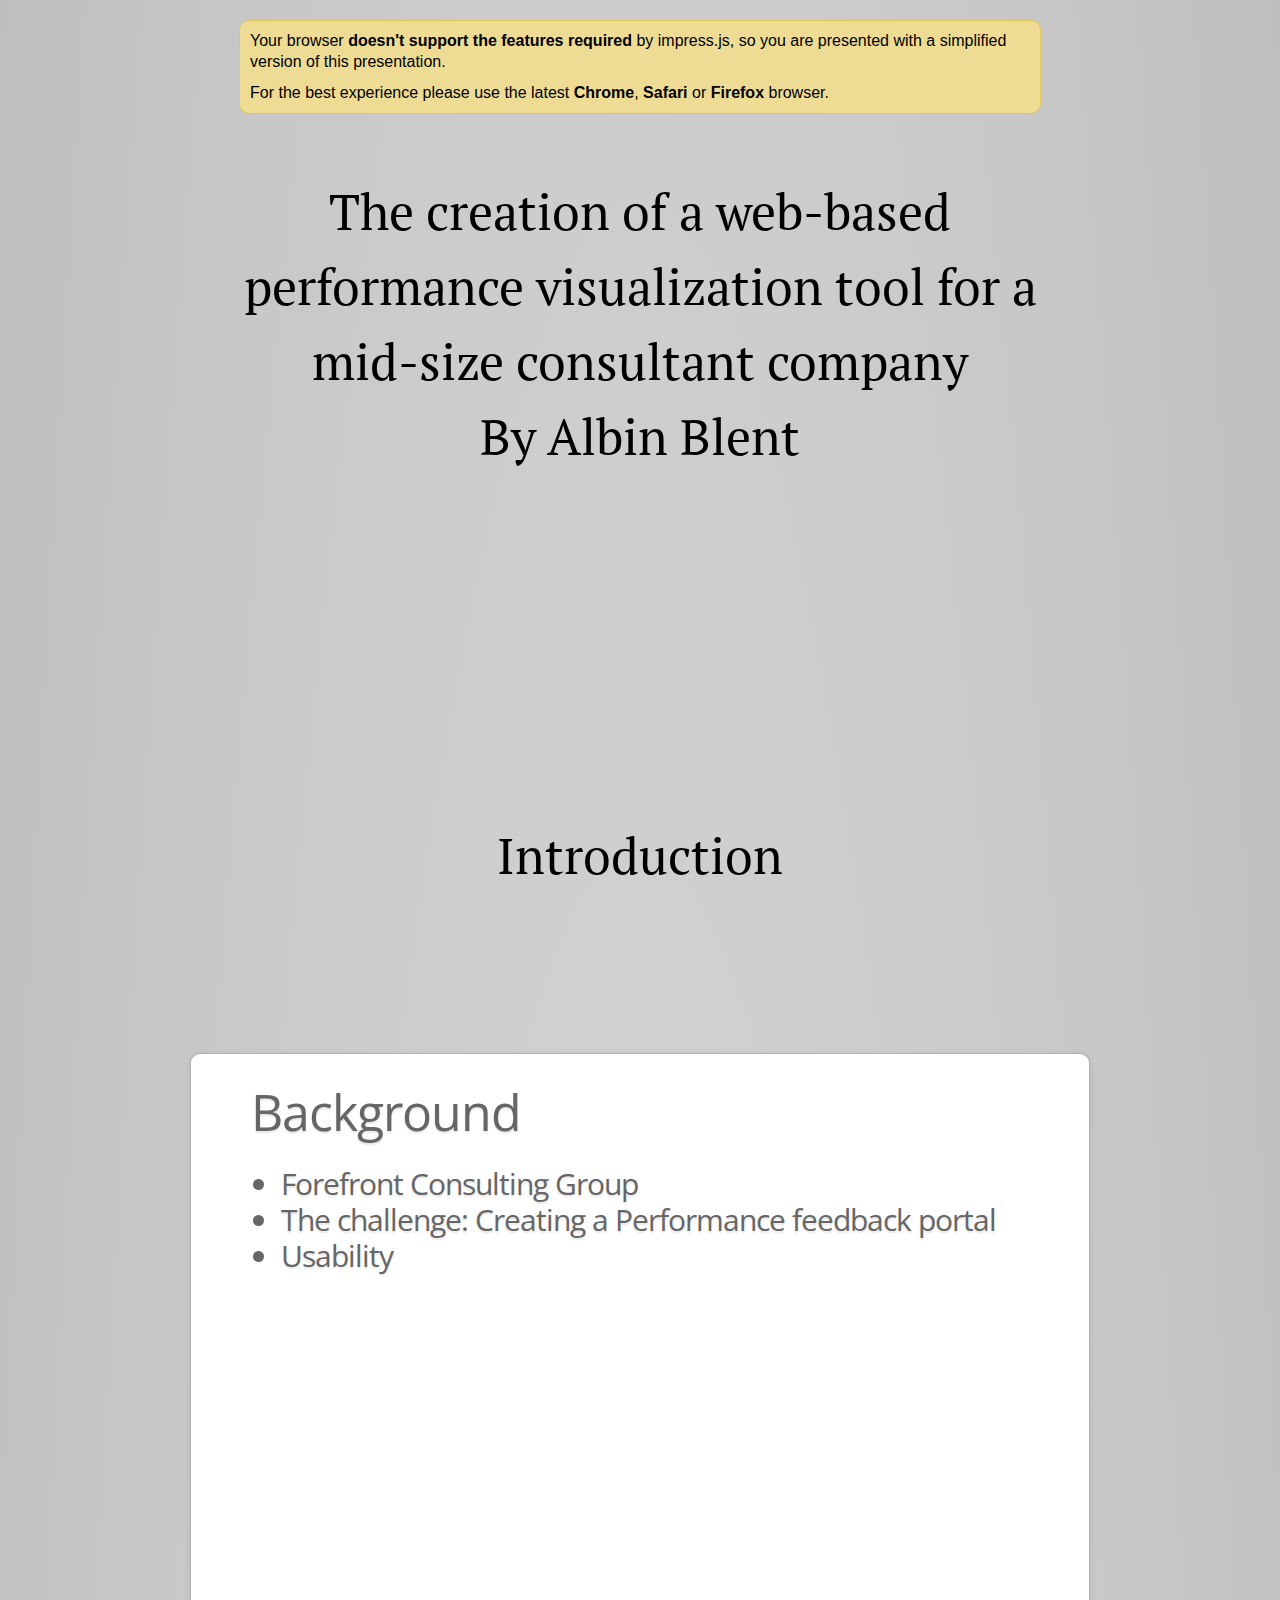
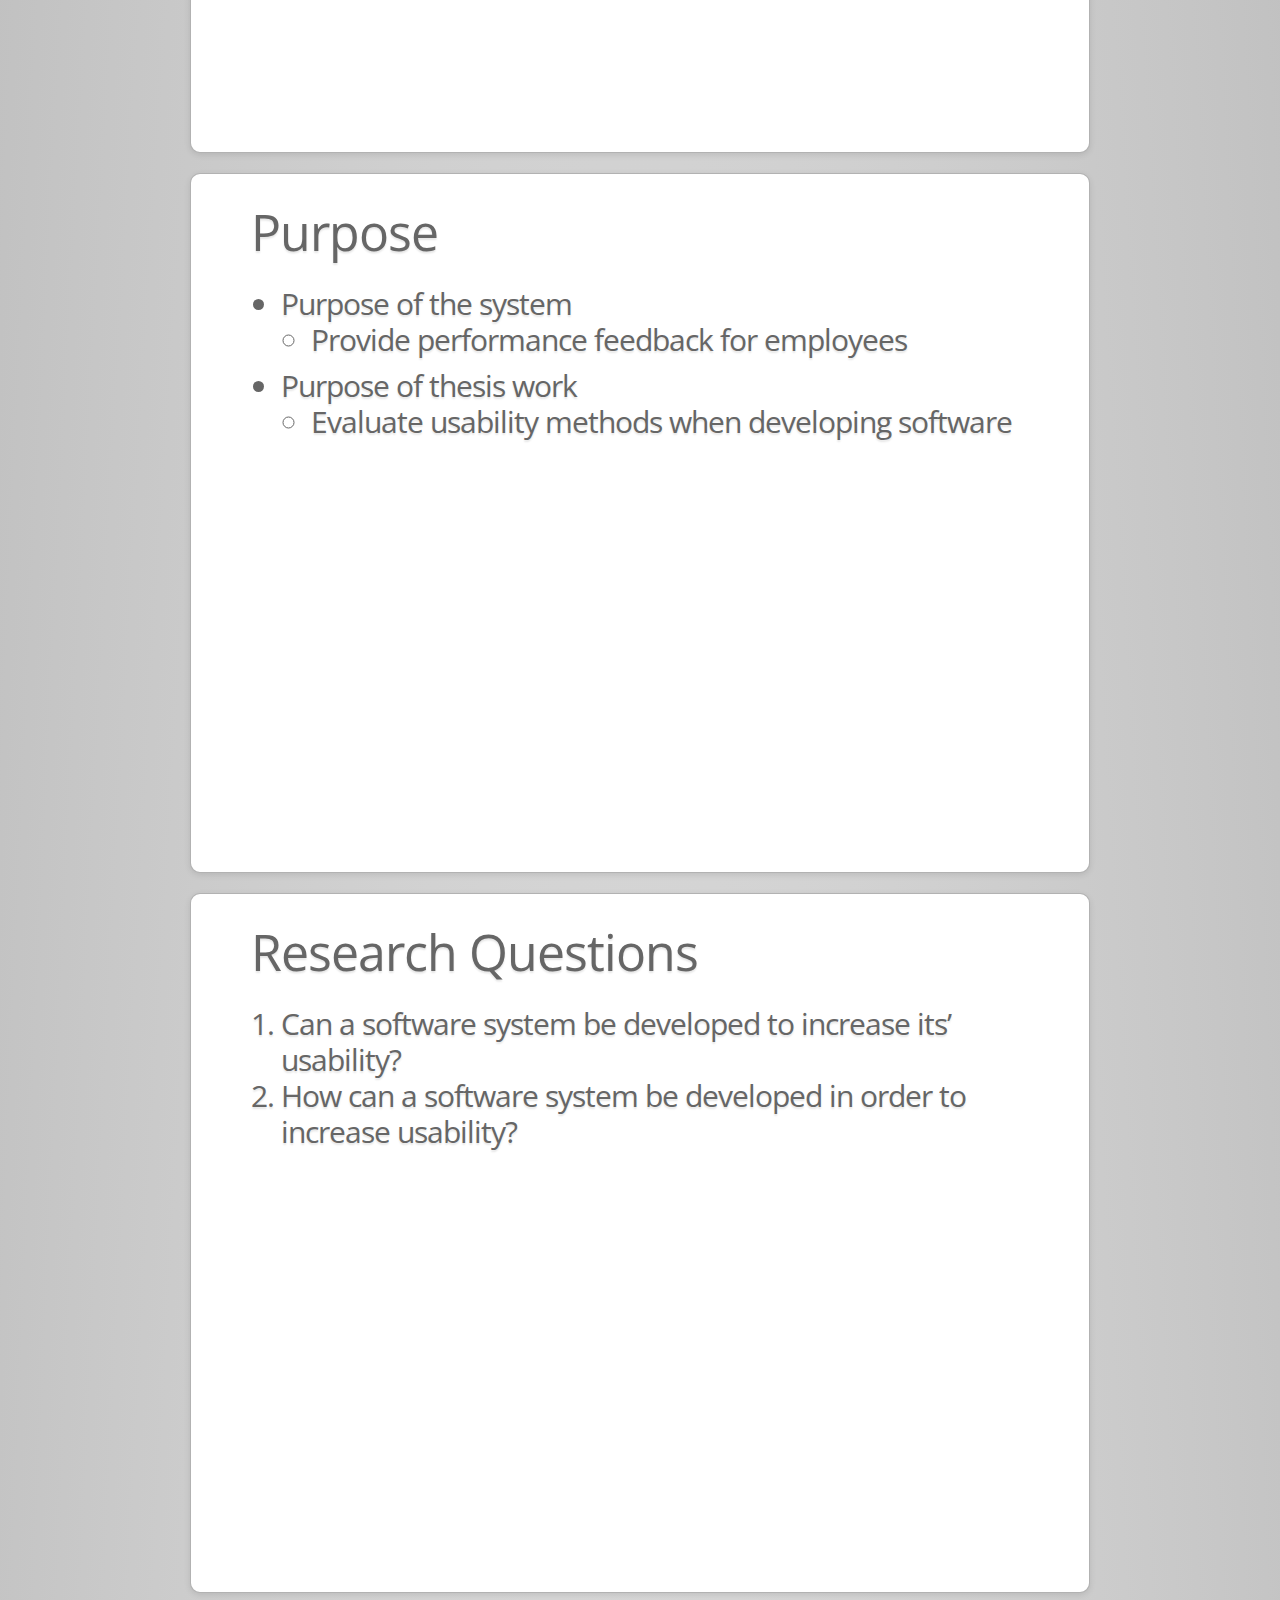
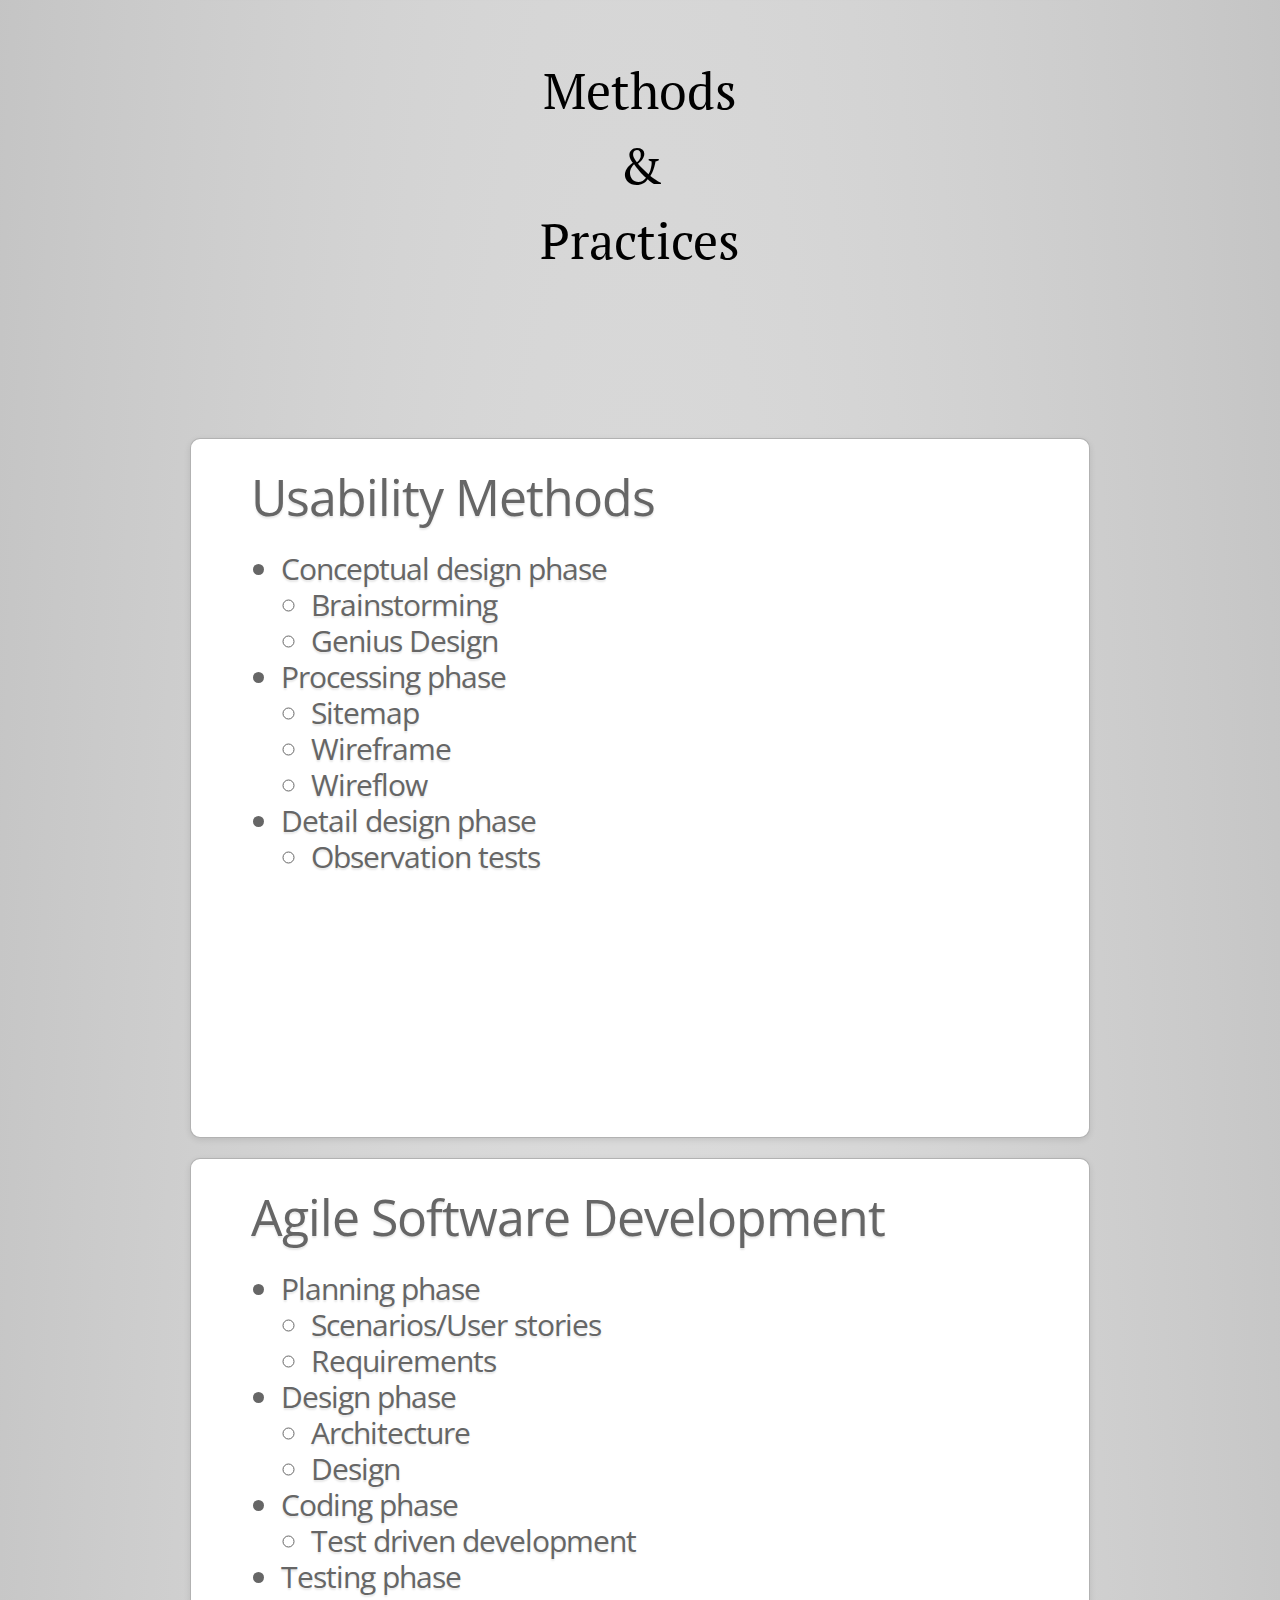
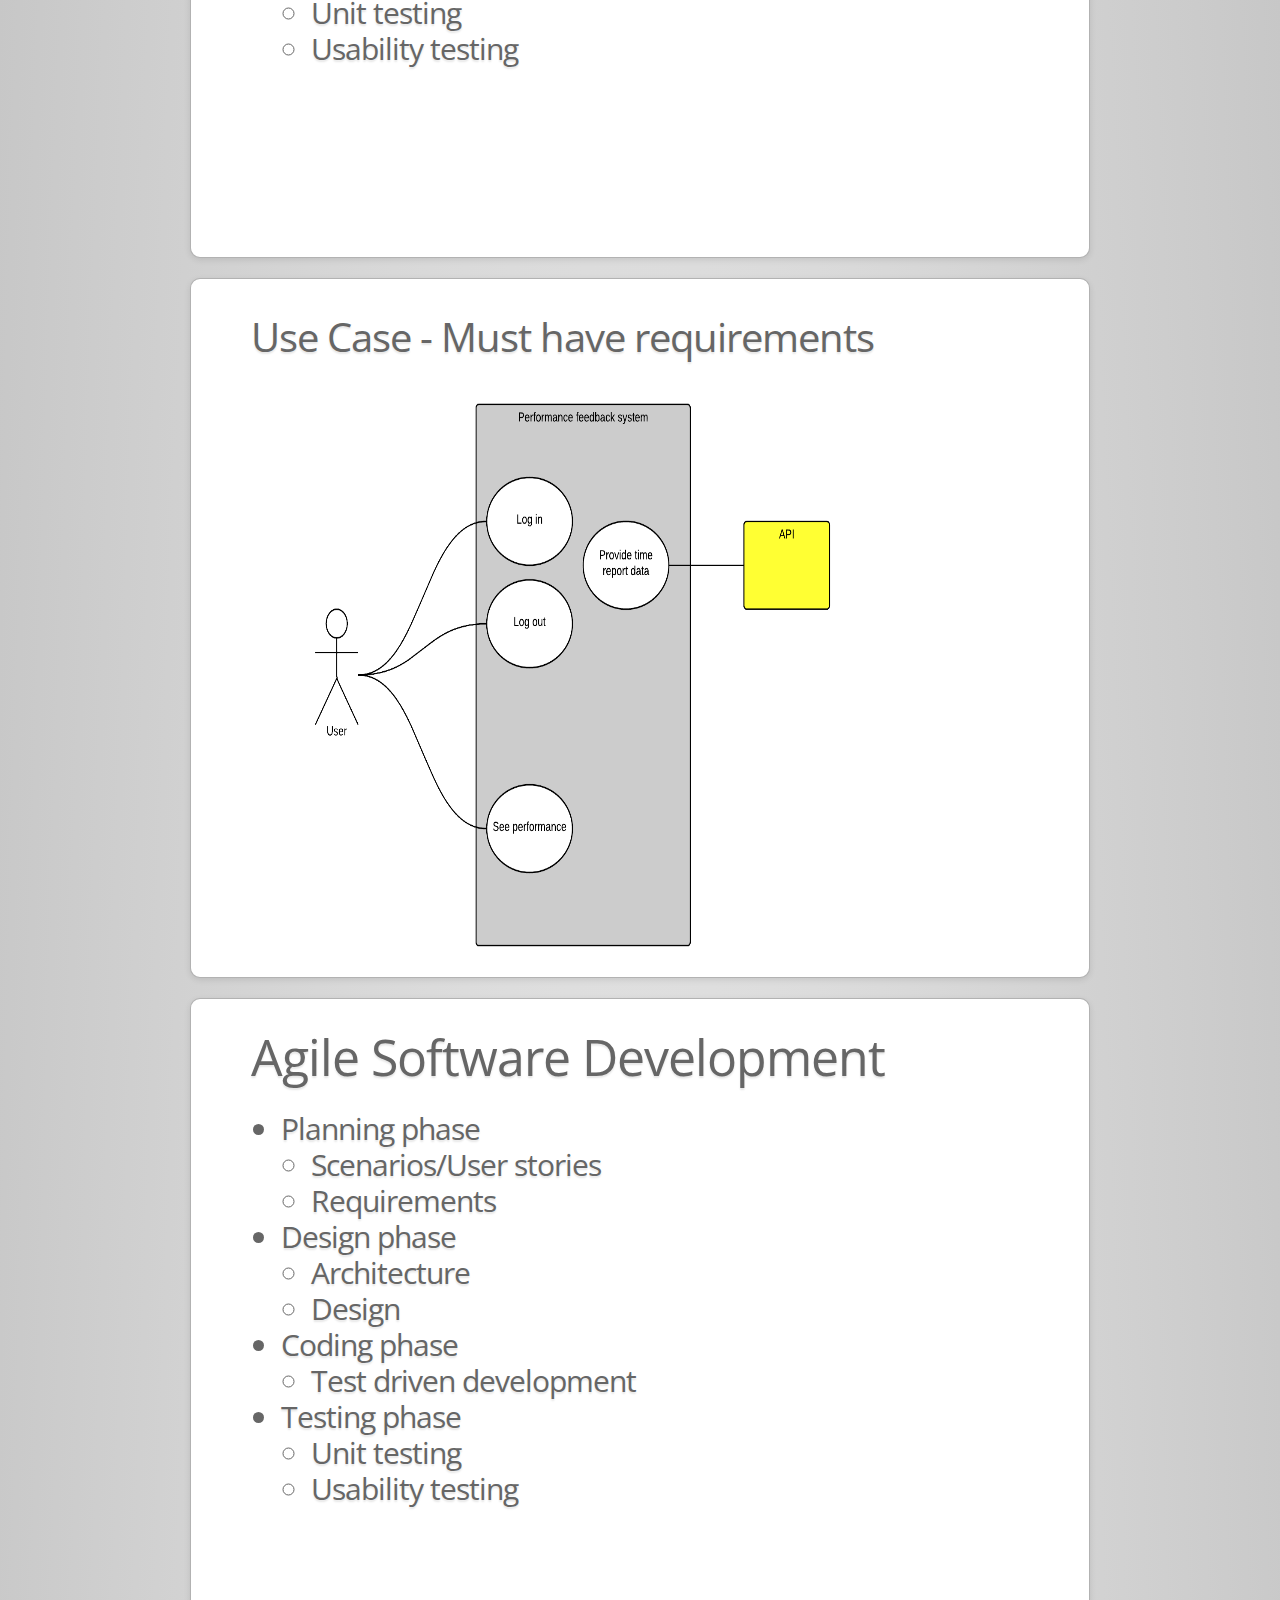
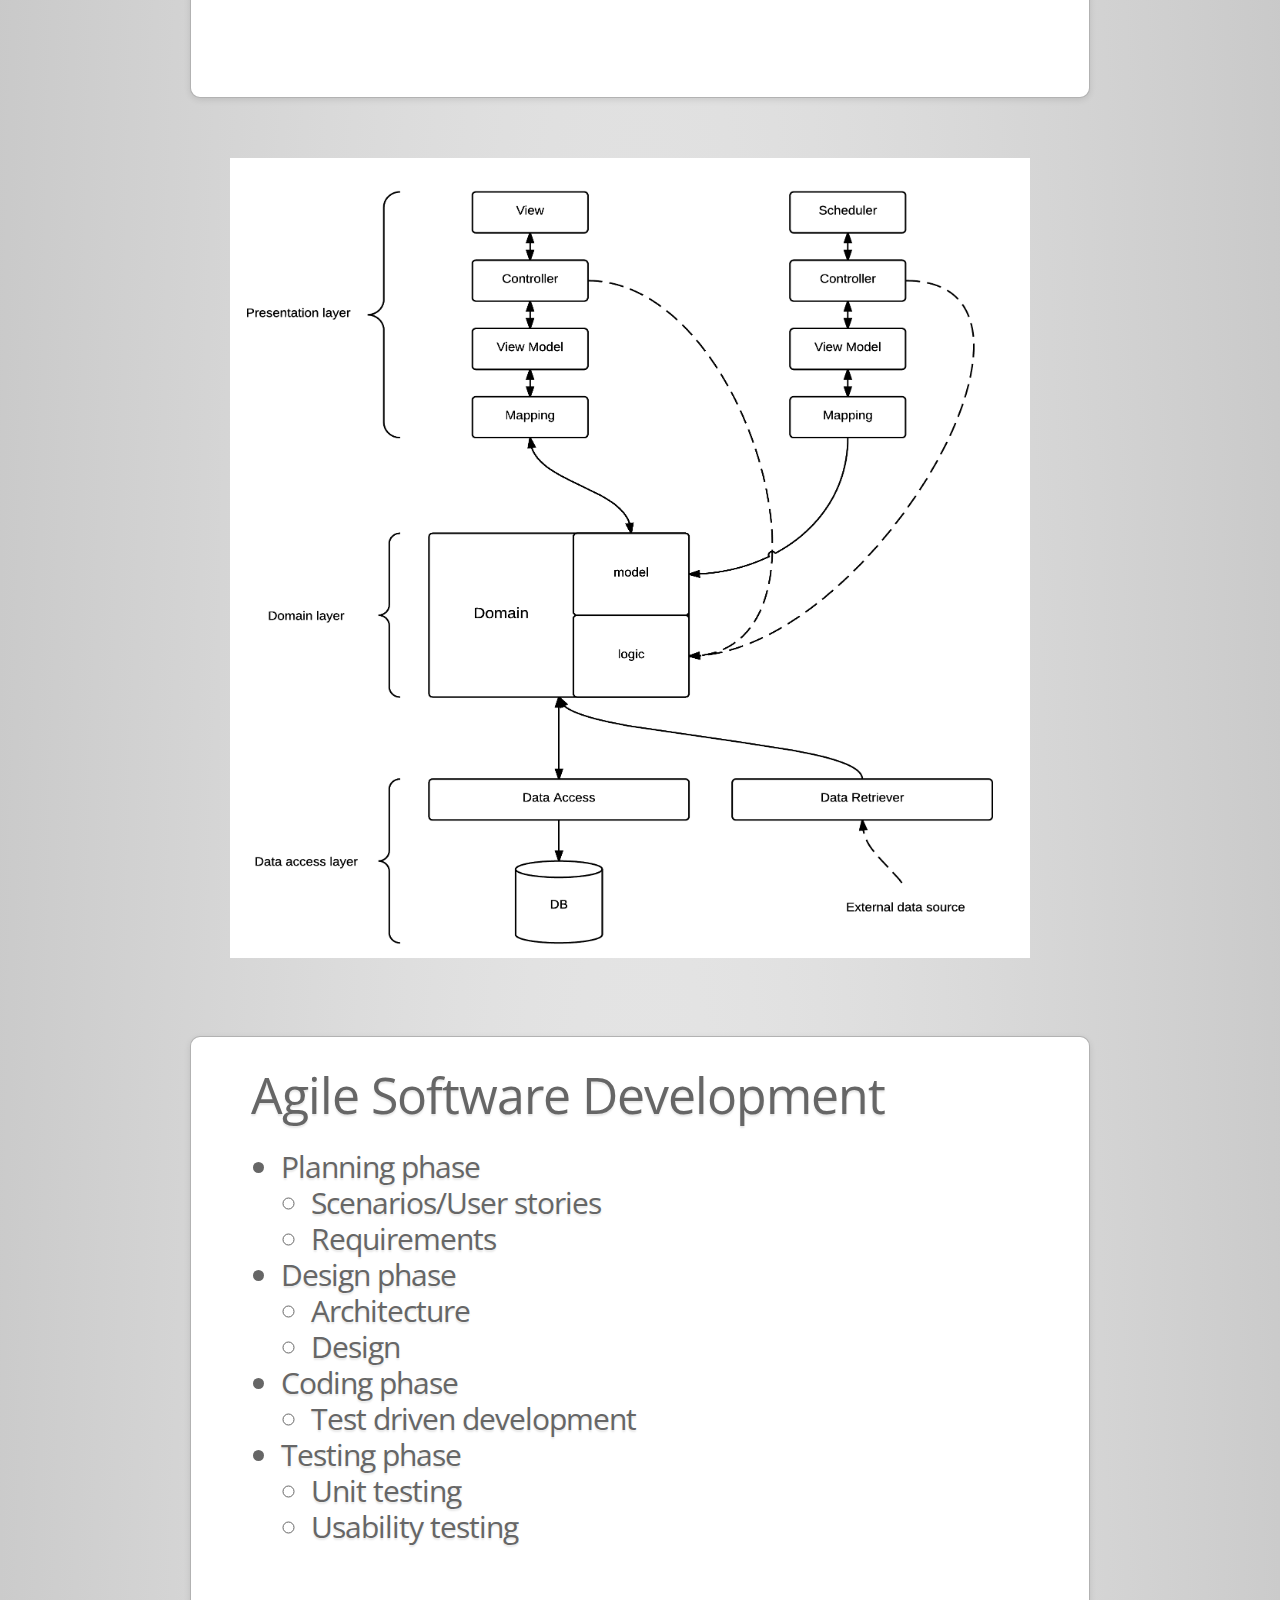
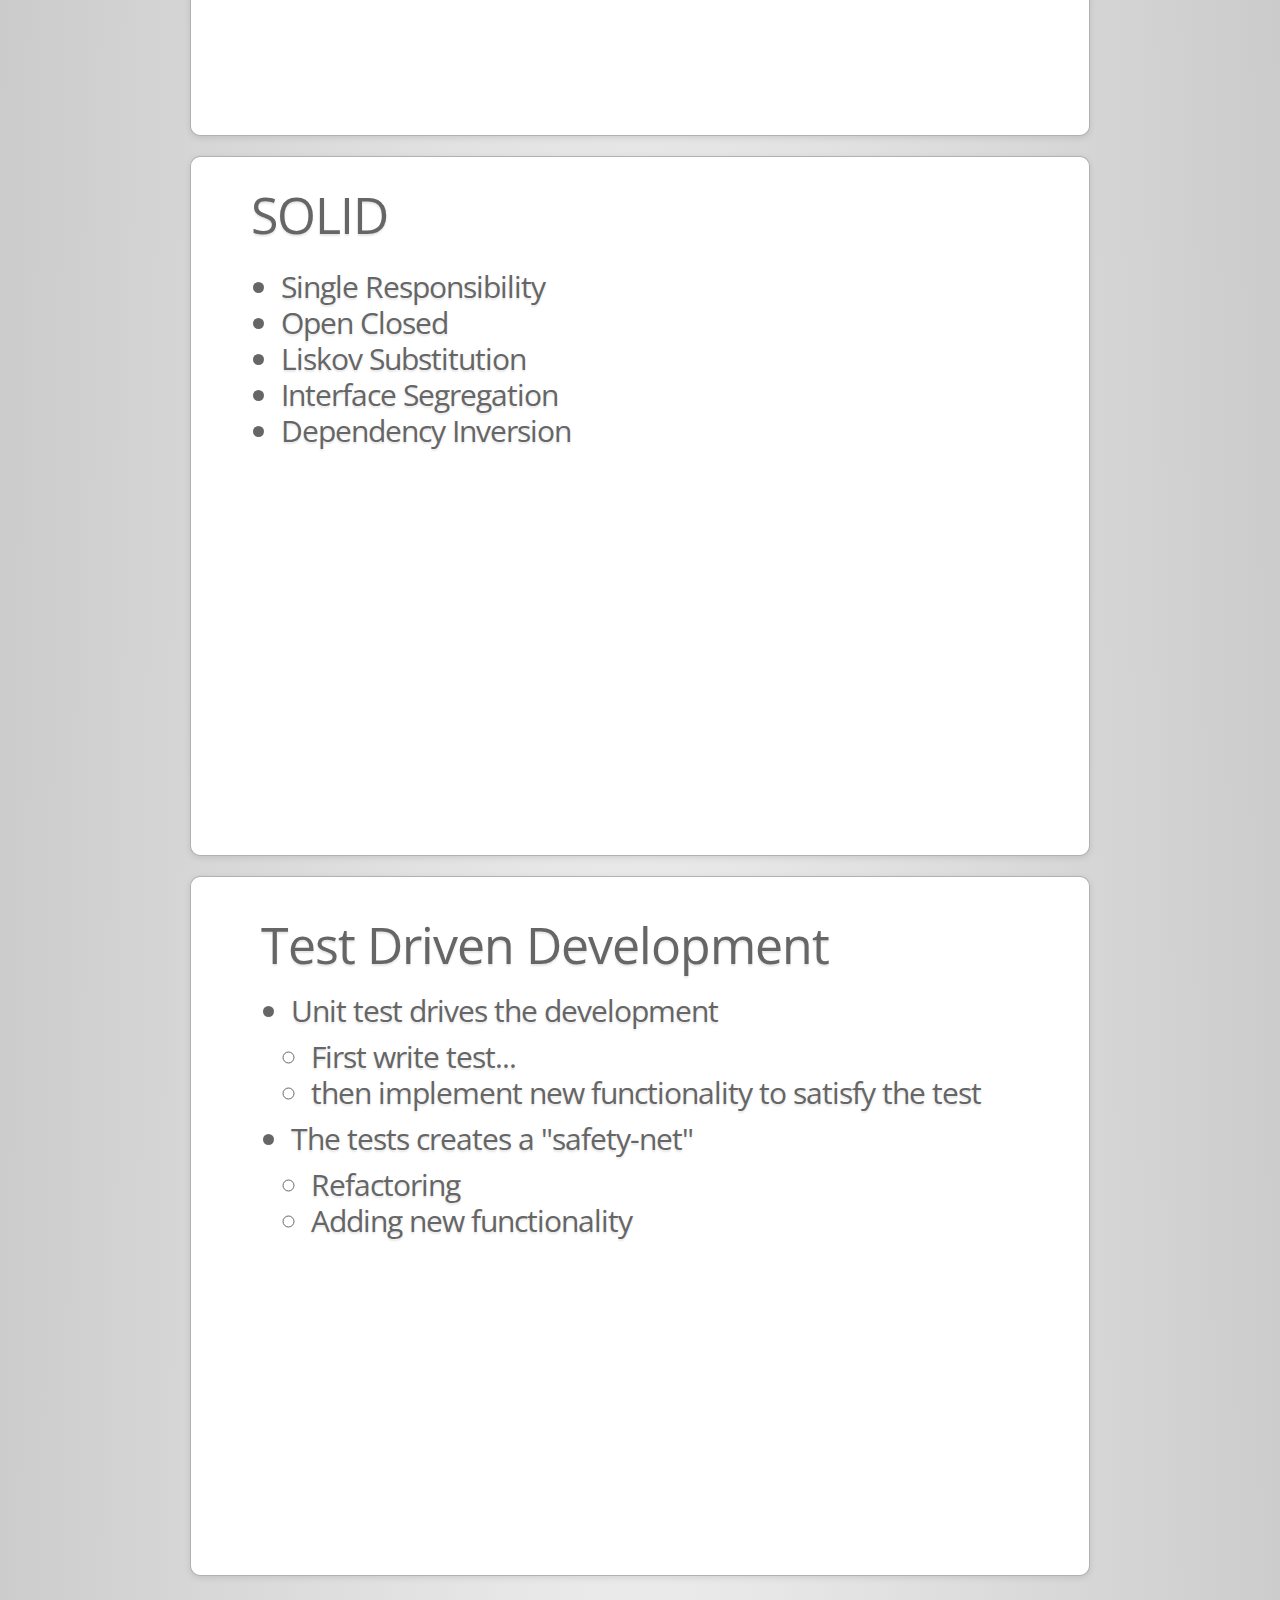
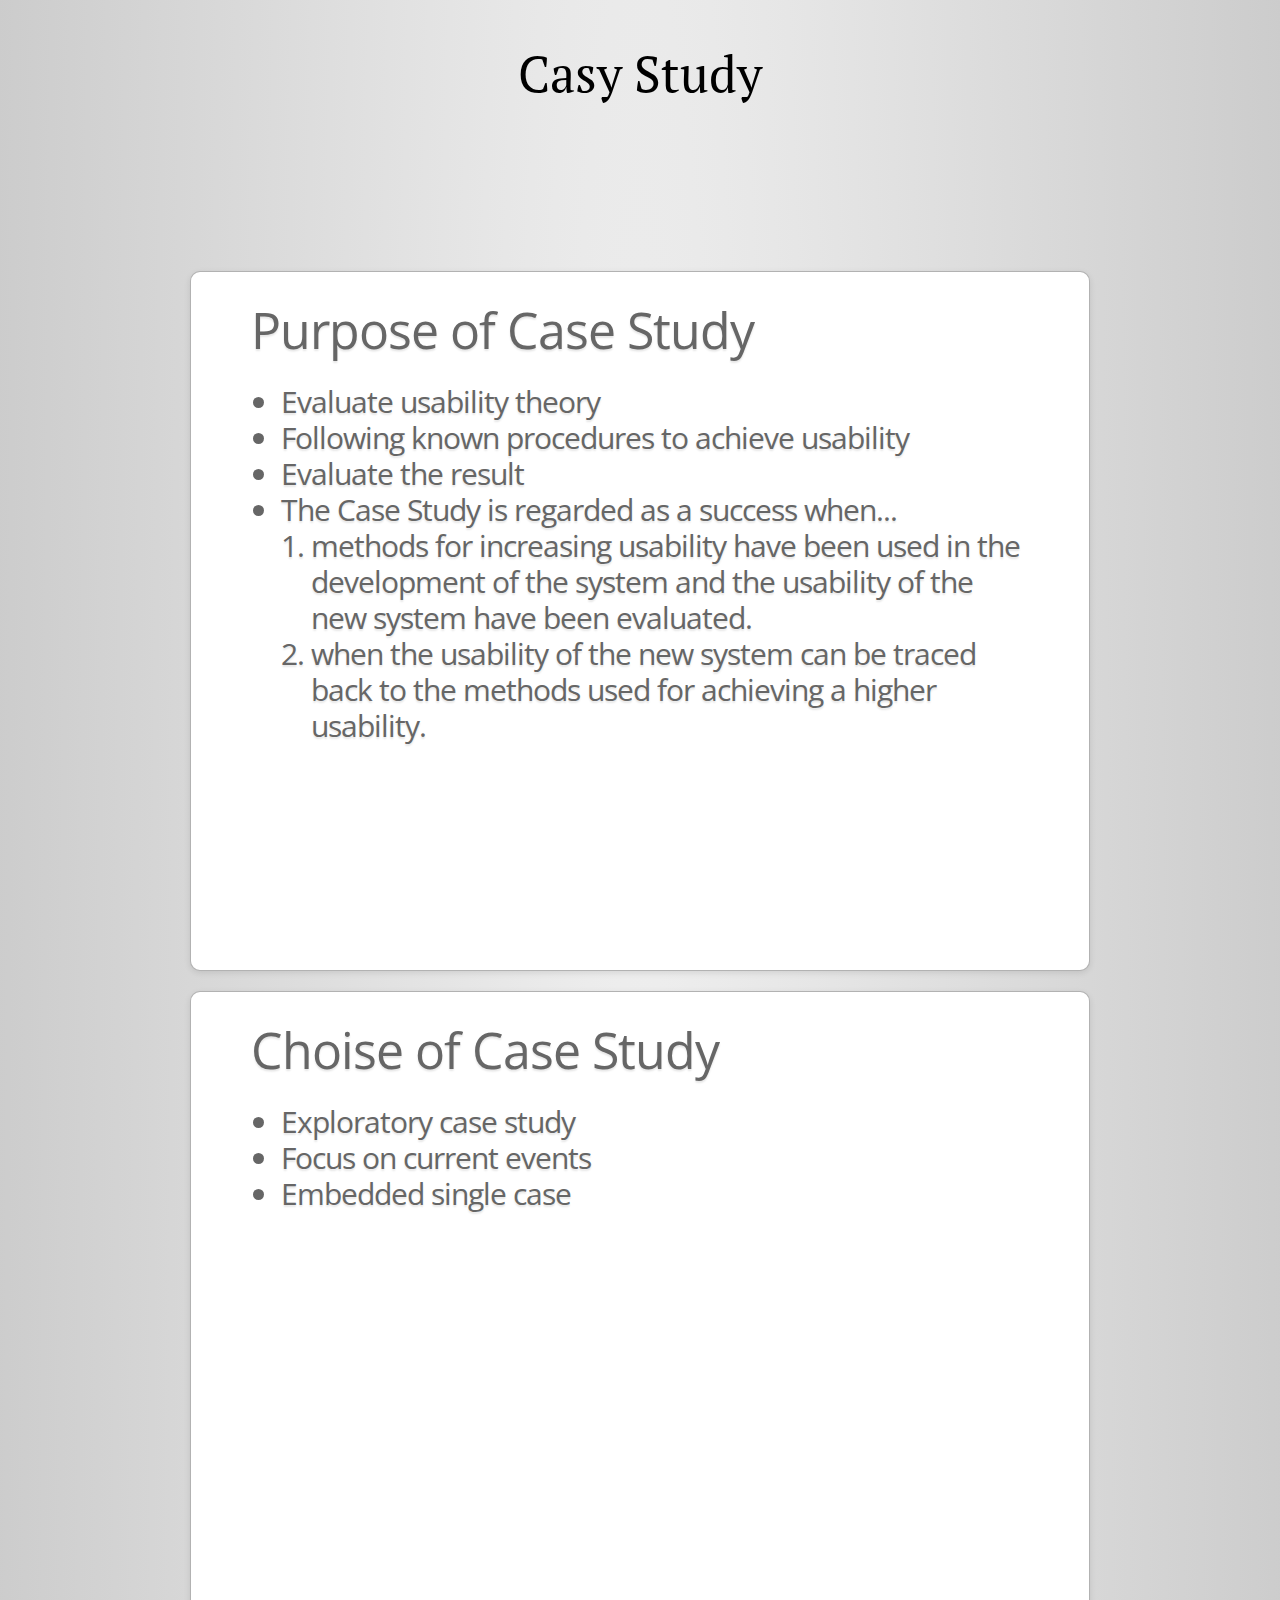
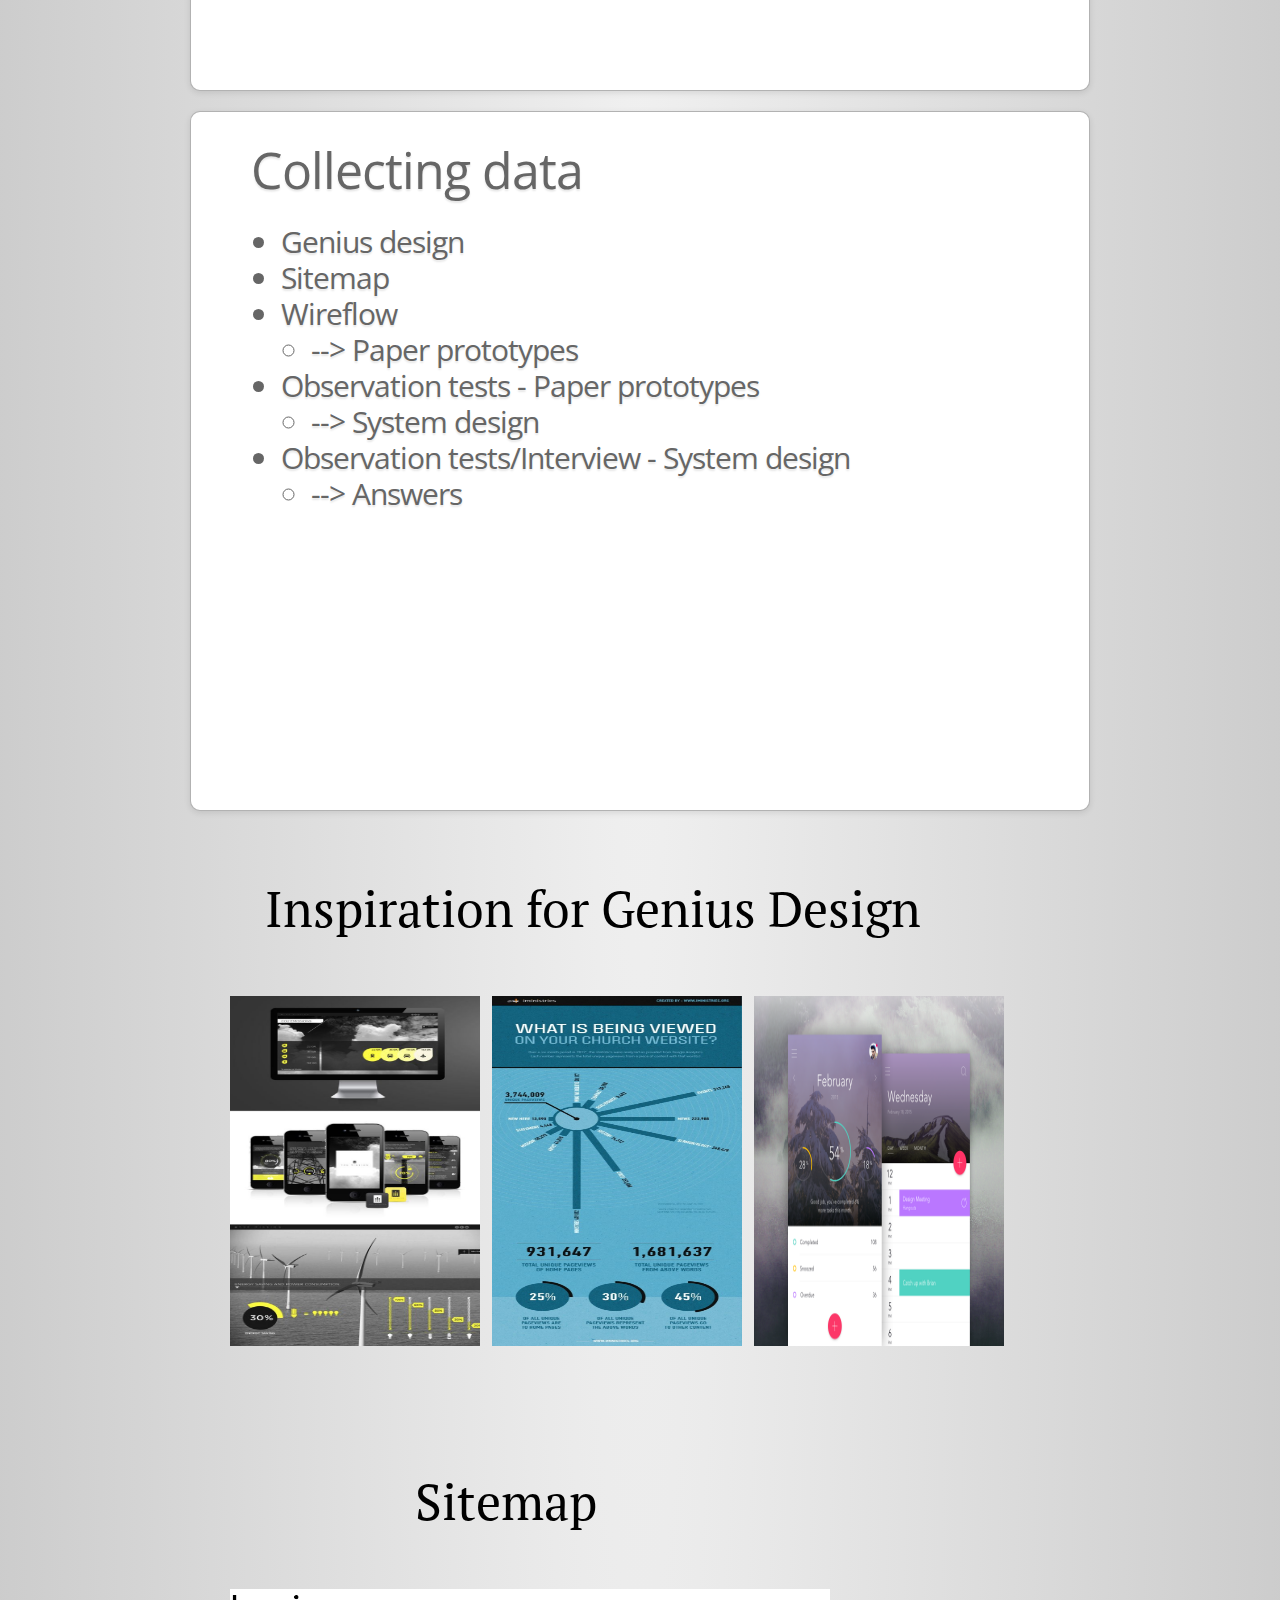
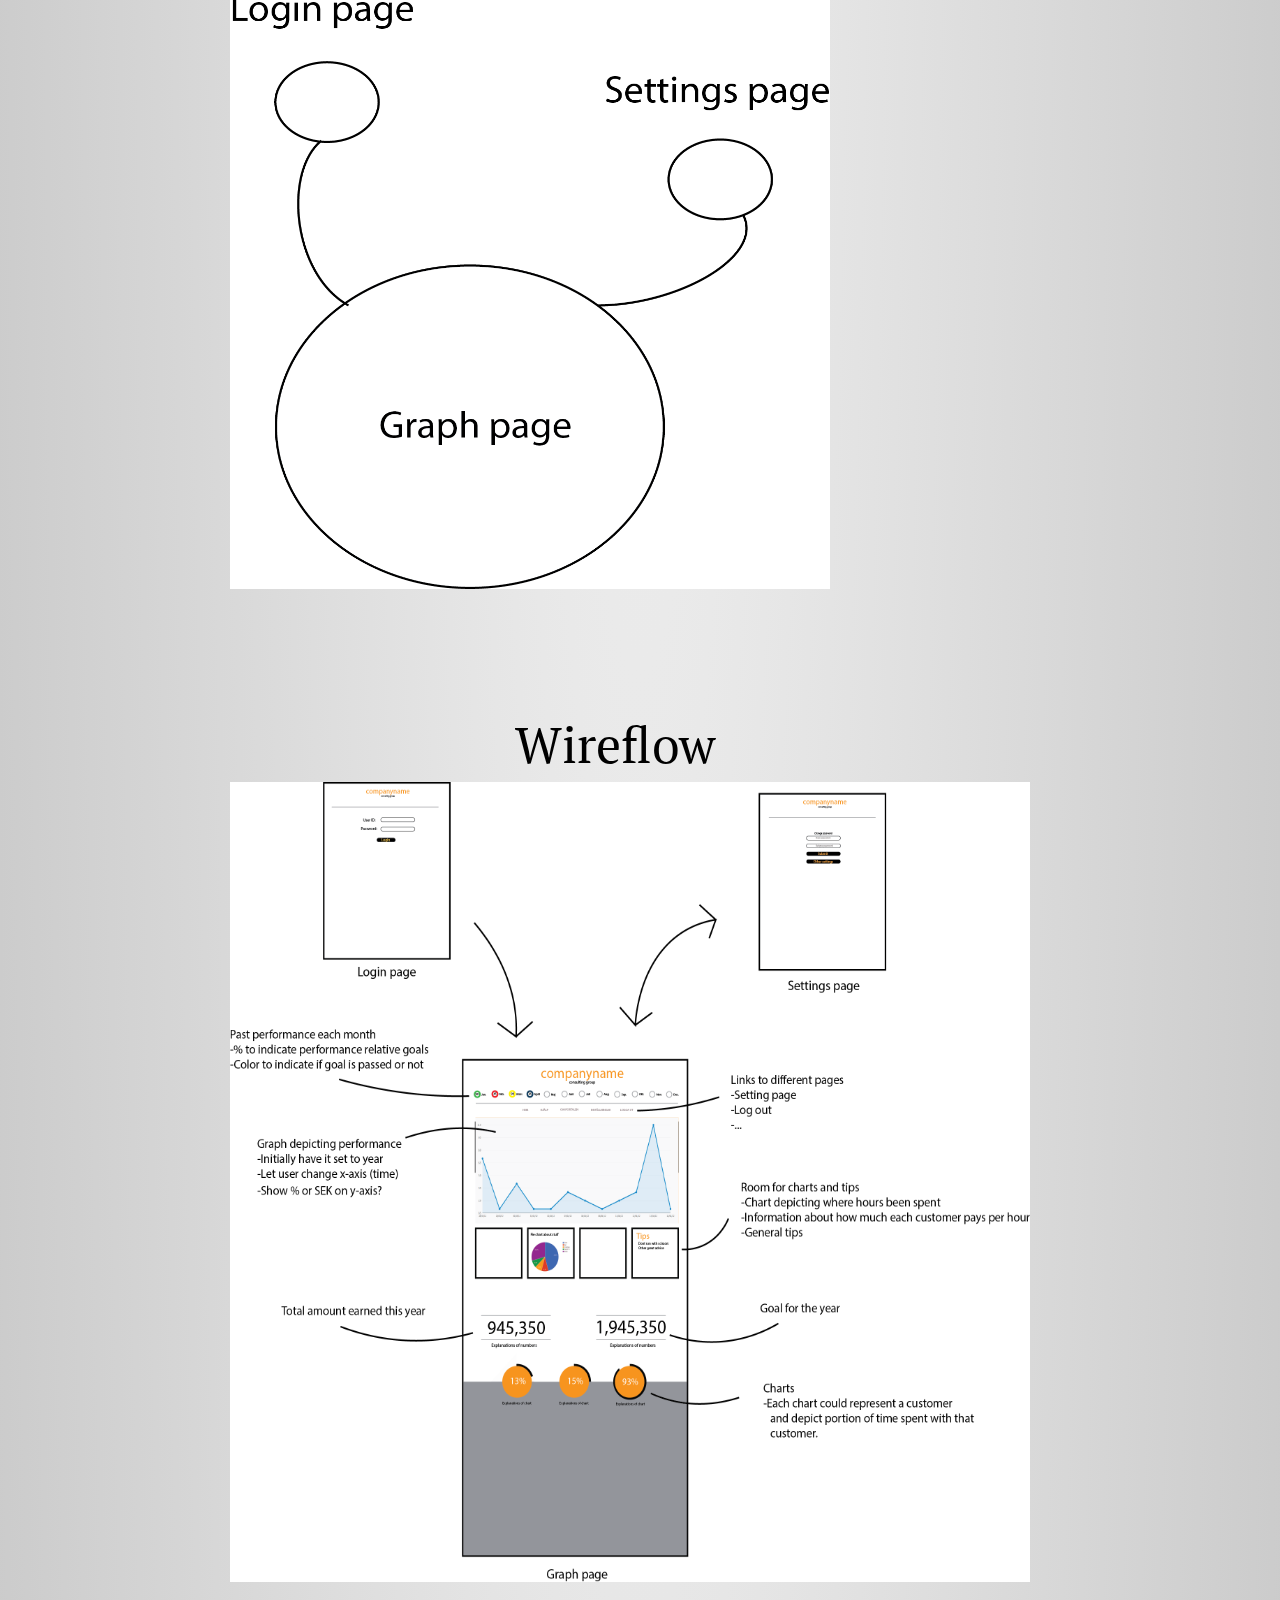
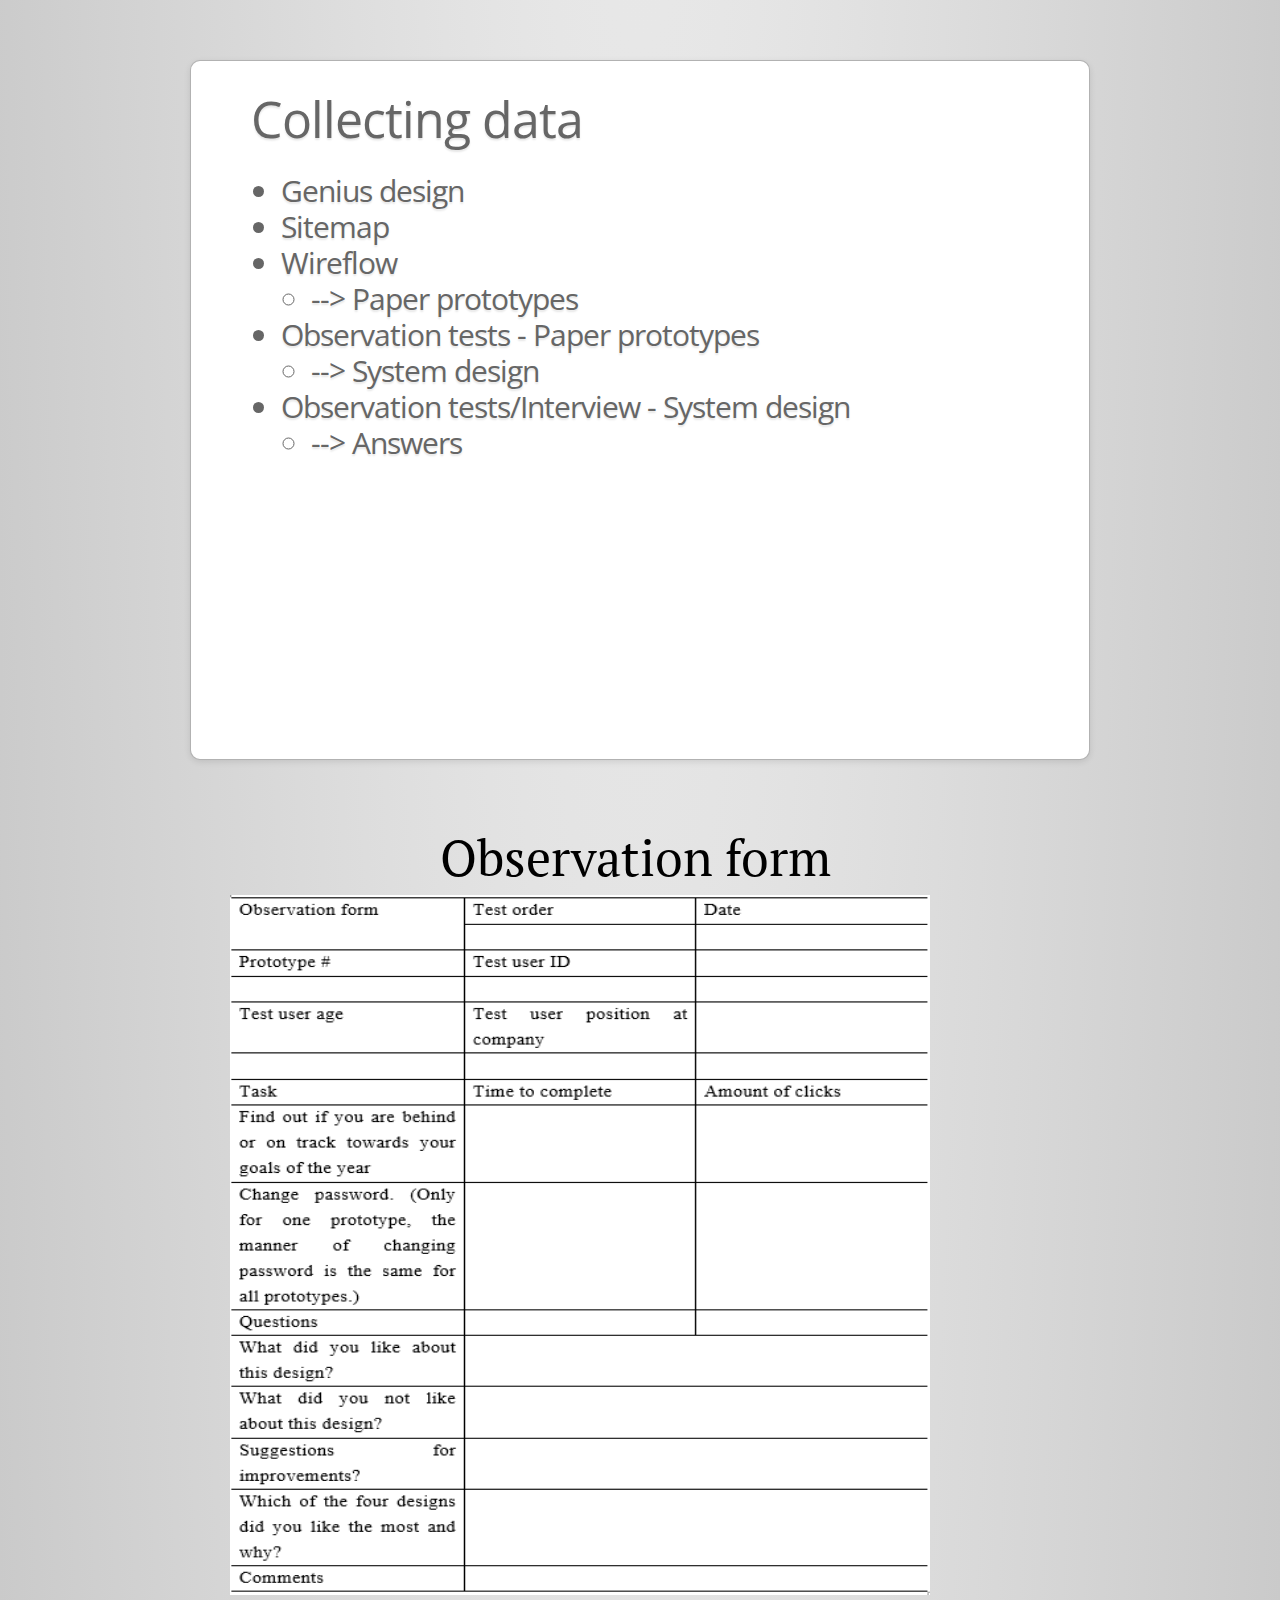
==== commit e8feaef5: "la till mer bilder" ====
--- a/index.html
+++ b/index.html
@@ -30,8 +30,11 @@
     <!--div id="overview1" class="step" data-x="0" data-y="0" data-scale="2">
     </div-->
     
-    <div id="PresentationTitle" class="step overview" data-x="0" data-y="-400" data-z="3000" data-scale="1">
-        <h1>Master Thesis HEADING</h1>
+    <div id="PresentationTitle" class="step overview" data-x="0" data-y="-900" data-z="3000" data-scale="1">
+        <h1>The creation of a web-based performance visualization tool for a mid-size consultant company</h1>
+        <h1>By Albin Blent</h1>
+        <br>
+        <br>
     </div>
     
     <div id="overview2" class="step" data-x="0" data-y="0">
@@ -82,7 +85,13 @@
             <br>
             <ul>
                 <li>Purpose of the system</li>
-                <li>Purpose of thesis work</li>
+                <ul>
+                    <li>Provide performance feedback for employees</li>
+                </ul>
+                <li style="margin-top: 10px;">Purpose of thesis work</li>
+                <ul>
+                    <li>Evaluate usability methods when developing software</li>
+                </ul>
             </ul>
         </div>
         
@@ -143,16 +152,73 @@
                 </ul>
                 <li>Coding phase</li>
                 <ul>
-                    <li>Pair programming</li>
                     <li>Test driven development</li>
-                    <li>and more...</li>
                 </ul>
                 <li>Testing phase</li>
                 <ul>
                     <li>Unit testing</li>
-                    <li>Regression testing</li>
                     <li>Usability testing</li>
-                    <li>and more...</li>
+                </ul>
+             </ul>
+        </div>
+        
+        <div id="UseCase" class="step slide" data-x="1000" data-y="-600" data-z="-100000">
+            <h1 style="font-size: 40px; margin-bottom: 20px;">Use Case - Must have requirements</h1>
+            <img src="UseCase.png" style="width:600px;height:600px; background-color: white;">
+        </div>
+        
+        <div id="SCRUM" class="step slide" data-x="1000" data-y="400" data-z="-100000">
+            <h1>Agile Software Development</h1>
+            <br>
+            <ul>
+                <li>Planning phase</li>
+                <ul>
+                    <li>Scenarios/User stories</li>
+                    <li>Requirements</li>    
+                </ul>
+                <li>Design phase</li>
+                <ul>
+                    <li>Architecture</li>
+                    <li>Design</li>
+                </ul>
+                <li>Coding phase</li>
+                <ul>
+                    <li>Test driven development</li>
+                </ul>
+                <li>Testing phase</li>
+                <ul>
+                    <li>Unit testing</li>
+                    <li>Usability testing</li>
+                </ul>
+             </ul>
+        </div>
+        
+        <div id="architecture" class="step" data-x="2000" data-y="-600" data-z="-100000">
+            <img src="architecture.png" style="width:800px;height:800px; background-color: white;">
+        </div>
+        
+        <div id="SCRUM" class="step slide" data-x="1000" data-y="400" data-z="-100000">
+            <h1>Agile Software Development</h1>
+            <br>
+            <ul>
+                <li>Planning phase</li>
+                <ul>
+                    <li>Scenarios/User stories</li>
+                    <li>Requirements</li>    
+                </ul>
+                <li>Design phase</li>
+                <ul>
+                    <li>Architecture</li>
+                    <li>Design</li>
+                </ul>
+                <li>Coding phase</li>
+                <ul>
+                    <li>Test driven development</li>
+                </ul>
+                <li>Testing phase</li>
+                <ul>
+                    <li>Unit testing</li>
+                    <li>Usability testing</li>
                 </ul>
              </ul>
         </div>
@@ -170,7 +236,19 @@
         </div>
         
         <div id="TestDrivenDevelopment" class="step slide" data-x="1000" data-y="1200" data-z="-100000">
-            <h1>Test Driven Development</h1>
+            <h1 style="margin: 10px;">Test Driven Development</h1>
+            <ul>
+                <li style="margin: 10px;  margin-top: 30px;">Unit test drives the development</li>
+                <ul>
+                    <li>First write test...</li>
+                    <li>then implement new functionality to satisfy the test</li>
+                </ul> 
+                <li style="margin: 10px;">The tests creates a "safety-net"</li>
+                <ul>
+                    <li>Refactoring</li>
+                    <li>Adding new functionality</li>
+                </ul> 
+                </ul>
         </div>
     
     <div id="CasyStudy" class="step overview" data-x="-225" data-y="100">
@@ -182,7 +260,7 @@
         <div id="overview5" class="step" data-x="-1000" data-y="4000" data-z="-100000" data-scale="3">
         </div>
         
-        <div id="CaseStudySuccess" class="step slide" data-x="-2000" data-y="4000" data-z="-100000">
+        <div style="opacity: 1;" id="CaseStudySuccess" class="step slide" data-x="-2000" data-y="4000" data-z="-100000">
             <h1>Purpose of Case Study</h1>
             <br>
             <ul>
@@ -197,7 +275,7 @@
              </ul>
         </div>
         
-        <div id="ChoiseOfCaseStudy" class="step slide" data-x="-1000" data-y="4000" data-z="-100000">
+        <div style="opacity: 1;" id="ChoiseOfCaseStudy" class="step slide" data-x="-1000" data-y="4000" data-z="-100000">
             <h1>Choise of Case Study</h1>
             <br>
             <ul>
@@ -207,11 +285,13 @@
              </ul>
         </div>
         
-        <div id="Tillvagagangssatt" class="step slide" data-x="0" data-y="4000" data-z="-100000">
+        <div style="opacity: 1;" id="Tillvagagangssatt" class="step slide" data-x="0" data-y="4000" data-z="-100000">
             <h1>Collecting data</h1>
             <br>
             <ul>
                 <li>Genius design</li>
+                <li>Sitemap</li>
+                <li>Wireflow</li>
                 <ul>
                     <li>--> Paper prototypes</li>
                 </ul>
@@ -226,18 +306,84 @@
             </ul>
         </div>
         
+        <div id="inspiration" class="step" data-x="-6000" data-y="400" data-z="-100000" data-rotate-y="90">
+            <h1 style="margin-left: auto; margin-right: auto; width: 15em; margin-bottom: 1em;">Inspiration for Genius Design</h1>
+            <img src="gd1.jpg" style="width:250px;height:350px; background-color: white;">
+            <img src="gd2.jpg" style="width:250px;height:350px; background-color: white;">
+            <img src="gd3.png" style="width:250px;height:350px; background-color: white;">
+        </div>
+        
+        <div id="sitemap" class="step" data-x="-6000" data-y="1600" data-z="-100000" data-rotate-y="90">
+            <h1 style="margin-left: auto; margin-right: auto; width: 9em; margin-bottom: 1em;">Sitemap</h1>
+            <img src="sitemap.png" style="width:600px;height:600px; background-color: white;">
+        </div>
+        
+        <div id="wireflow" class="step" data-x="-6000" data-y="2800" data-z="-100000" data-rotate-y="90">
+            <h1 style="margin-left: auto; margin-right: auto; width: 5em;">Wireflow</h1>
+            <img src="wireflow.png" style="width:800px;height:800px; background-color: white;">
+        </div>
+        
+        <div style="opacity: 1;" id="Tillvagagangssatt4" class="step slide" data-x="0" data-y="4000" data-z="-100000">
+            <h1>Collecting data</h1>
+            <br>
+            <ul>
+                <li>Genius design</li>
+                <li>Sitemap</li>
+                <li>Wireflow</li>
+                <ul>
+                    <li>--> Paper prototypes</li>
+                </ul>
+                <li>Observation tests - Paper prototypes</li>
+                <ul>
+                    <li>--> System design</li>
+                </ul>
+                <li>Observation tests/Interview - System design</li>
+                <ul>
+                    <li>--> Answers</li>
+                </ul>
+            </ul>
+        </div>
+        
+        <div id="observationform" class="step" data-x="2000" data-y="4000" data-z="-99000" data-rotate-y="-90">
+            <h1 style="margin-left: auto; margin-right: auto; width: 8em;">Observation form</h1>
+            <img src="observationform.png" style="width:700px;height:700px; background-color: white;">
+        </div>
+        
+        <div style="opacity: 1;" id="Tillvagagangssatt5" class="step slide" data-x="0" data-y="4000" data-z="-100000">
+            <h1>Collecting data</h1>
+            <br>
+            <ul>
+                <li>Genius design</li>
+                <li>Sitemap</li>
+                <li>Wireflow</li>
+                <ul>
+                    <li>--> Paper prototypes</li>
+                </ul>
+                <li>Observation tests - Paper prototypes</li>
+                <ul>
+                    <li>--> System design</li>
+                </ul>
+                <li>Observation tests/Interview - System design</li>
+                <ul>
+                    <li>--> Answers</li>
+                </ul>
+            </ul>
+        </div>
+        
         <div id="PaperPrototypes" class="step" data-x="-6000" data-y="4000" data-z="-100000" data-rotate-y="90">
-            <img src="web.design.prototype 1.png" style="width:350px;height:500px; background-color: white;">
-            <img src="web.design.prototype 2.png" style="width:350px;height:500px; background-color: white;">
-            <img src="web.design.prototype 3.png" style="width:350px;height:500px; background-color: white;">
-            <img src="web.design.prototype 4.png" style="width:350px;height:500px; background-color: white;">
-        </div>
-        
-        <div id="Tillvagagangssatt2" class="step slide" data-x="0" data-y="4000" data-z="-100000">
+            <img src="web.design.prototype 1.png" style="width:250px;height:350px; background-color: white;">
+            <img src="web.design.prototype 2.png" style="width:250px;height:350px; background-color: white;">
+            <img src="web.design.prototype 3.png" style="width:250px;height:350px; background-color: white;">
+            <img src="web.design.prototype 4.png" style="width:250px;height:350px; background-color: white;">
+        </div>
+        
+        <div style="opacity: 1;" id="Tillvagagangssatt2" class="step slide" data-x="0" data-y="4000" data-z="-100000">
             <h1>Collecting data</h1>
             <br>
             <ul>
                 <li>Genius design</li>
+                <li>Sitemap</li>
+                <li>Wireflow</li>
                 <ul>
                     <li>--> Paper prototypes</li>
                 </ul>
@@ -253,14 +399,16 @@
         </div>
         
         <div id="Systemdesign" class="step" data-x="-6000" data-y="5300" data-z="-100000" data-rotate-y="90">
-            <img src="screenshot.png" style="width:1300px;height:1000px;display: block;margin-left: auto;margin-right: auto;">
-        </div>
-        
-        <div id="Tillvagagangssatt3" class="step slide" data-x="0" data-y="4000" data-z="-100000">
+            <img src="screenshot.png" style="width:1000px;height:800px;display: block;margin-left: auto;margin-right: auto;">
+        </div>
+        
+        <div style="opacity: 1;" id="Tillvagagangssatt3" class="step slide" data-x="0" data-y="4000" data-z="-100000">
             <h1>Collecting data</h1>
             <br>
             <ul>
                 <li>Genius design</li>
+                <li>Sitemap</li>
+                <li>Wireflow</li>
                 <ul>
                     <li>--> Paper prototypes</li>
                 </ul>
--- a/css/impress-demo.css
+++ b/css/impress-demo.css
@@ -49,6 +49,10 @@
     vertical-align: baseline;
 }
 
+h3 {
+    margin-bottom: 10px; font-size: 25px;
+}
+
 /* HTML5 display-role reset for older browsers */
 article, aside, details, figcaption, figure,
 footer, header, hgroup, menu, nav, section {
